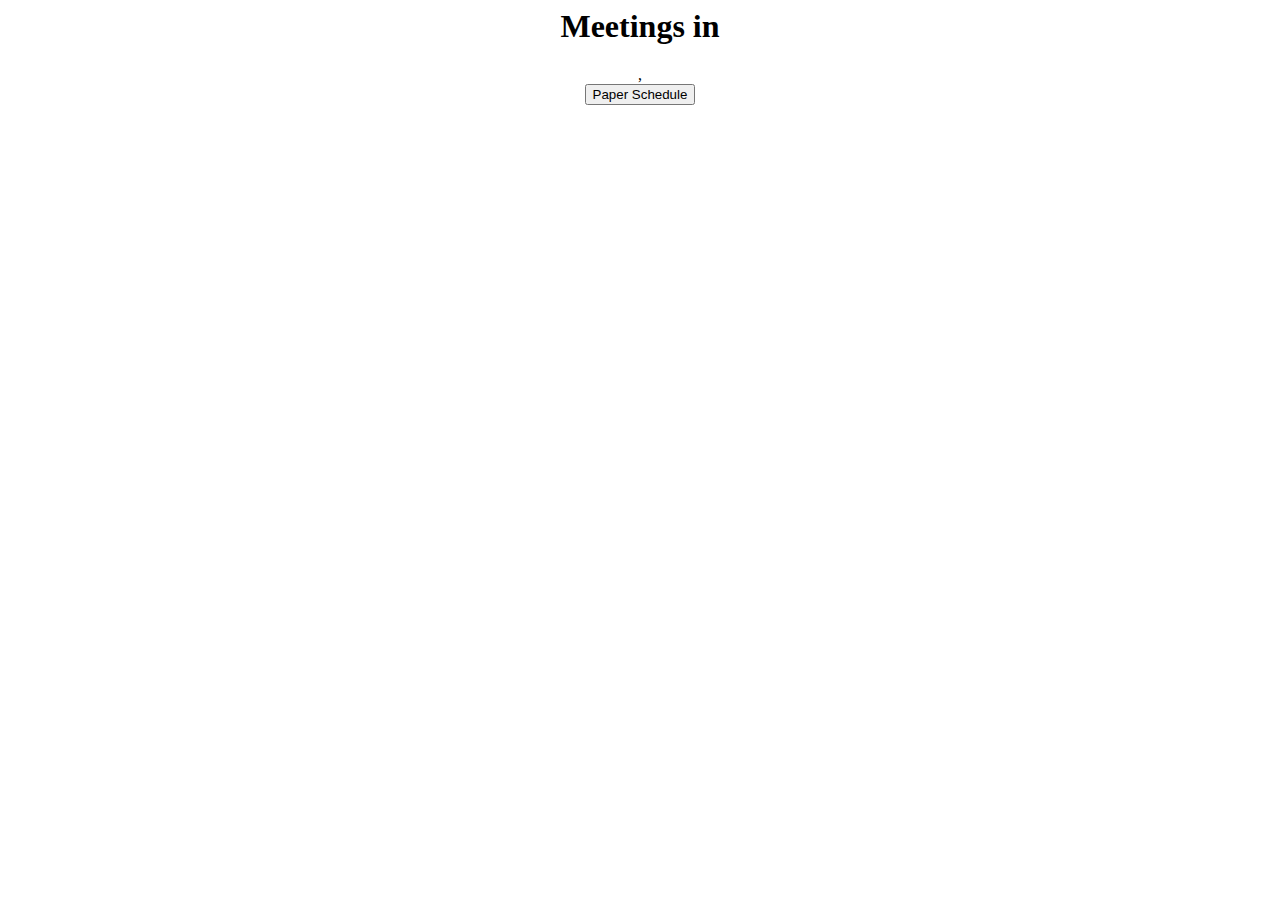
==== meetings.html @ 69605b0c "adding bread link" ====
<html>
<body>
<link href='https://fonts.googleapis.com/css?family=Droid+Sans' rel='stylesheet' type='text/css'>
<link rel="stylesheet" type="text/css" href="croutonjs/crouton.min.css" />
<link href="map.css" rel="stylesheet" type="text/css" />
<div style="text-align: center">
    <div style="display: block">
        <h1>Meetings in <span id="province-title"></span></h1>
    </div>
    <div style="display: block">
        <span id="meeting-count"></span>, <span id="group-count"></span>
    </div>
    <div style="display: block">
        <button id="paper_schedule">Paper Schedule</button>
    </div>
    <div style="display: inline-block">            
        <div class="lds-css ng-scope"><div class="lds-ellipsis"><div><div></div></div><div><div></div></div><div><div></div></div><div><div></div></div><div><div></div></div></div></div>
    </div>  
</div>
<div id="bmlt-tabs"></div>
</body>
<script src="croutonjs/crouton.min.js"></script>
<script type="text/javascript">
    function getUrlParameter(name) {
        name = name.replace(/[\[]/, '\\[').replace(/[\]]/, '\\]');
        var regex = new RegExp('[\\?&]' + name + '=([^&#]*)');
        var results = regex.exec(location.search);
        return results === null ? '' : decodeURIComponent(results[1].replace(/\+/g, ' '));
    }

    var crouton = new Crouton({
        "root_server": "https://tomato.bmltenabled.org/main_server/",
        "show_map": true,
        "google_api_key": "AIzaSyBZLdfzGAie2IjuZl5laYZMjaEtuFnmd-o",
        "template_path": "croutonjs/templates",
        "has_areas": true,
        "custom_query": "&meeting_key=location_province&meeting_key_value=" + getUrlParameter('province'),
        "language": getUrlParameter('language') === "" ? "en-US" : getUrlParameter('language'),
        "theme": "lucy",
        "on_complete": function() {
            jQuery(".lds-css").hide();
        }
    });
    document.getElementById("province-title").innerText = getUrlParameter('province_name');
    crouton.render();
    crouton.meetingCount(function(res) {
        document.getElementById("meeting-count").innerHTML = "Meetings: " + res;
    });
    crouton.groupCount(function(res) {
        document.getElementById("group-count").innerHTML = "Groups: " + res;
    });
    jQuery("#paper_schedule").click(function() {
        location.href='https://archsearch.org/?current-meeting-list=1&querystring_custom_1=' + getUrlParameter('province_name').toUpperCase() + '&custom_query=%26meeting_key%3Dlocation_province%26meeting_key_value%3D' + getUrlParameter('province');
    });
</script>
</html>
---- croutonjs/crouton.min.css ----
.select2-container{box-sizing:border-box;display:inline-block;margin:0;position:relative;vertical-align:middle}.select2-container .select2-selection--single{box-sizing:border-box;cursor:pointer;display:block;height:28px;user-select:none;-webkit-user-select:none}.select2-container .select2-selection--single .select2-selection__rendered{display:block;padding-left:8px;padding-right:20px;overflow:hidden;text-overflow:ellipsis;white-space:nowrap}.select2-container[dir=rtl] .select2-selection--single .select2-selection__rendered{padding-right:8px;padding-left:20px}.select2-container .select2-selection--multiple{box-sizing:border-box;cursor:pointer;display:block;min-height:32px;user-select:none;-webkit-user-select:none}.select2-container .select2-selection--multiple .select2-selection__rendered{display:inline-block;overflow:hidden;padding-left:8px;text-overflow:ellipsis;white-space:nowrap}.select2-container .select2-search--inline{float:left}.select2-container .select2-search--inline .select2-search__field{box-sizing:border-box;border:none;font-size:100%;margin-top:5px}.select2-container .select2-search--inline .select2-search__field::-webkit-search-cancel-button{-webkit-appearance:none}.select2-dropdown{background-color:#fff;border:1px solid #aaa;border-radius:4px;box-sizing:border-box;display:block;position:absolute;left:-100000px;width:100%;z-index:1051}.select2-results{display:block}.select2-results__options{list-style:none;margin:0;padding:0}.select2-results__option{padding:6px;user-select:none;-webkit-user-select:none}.select2-results__option[aria-selected]{cursor:pointer}.select2-container--open .select2-dropdown{left:0}.select2-container--open .select2-dropdown--above{border-bottom:none;border-bottom-left-radius:0;border-bottom-right-radius:0}.select2-container--open .select2-dropdown--below{border-top:none;border-top-left-radius:0;border-top-right-radius:0}.select2-search--dropdown{display:block;padding:4px}.select2-search--dropdown .select2-search__field{padding:4px;width:100%;box-sizing:border-box}.select2-search--dropdown .select2-search__field::-webkit-search-cancel-button{-webkit-appearance:none}.select2-search--dropdown.select2-search--hide{display:none}.select2-close-mask{border:0;margin:0;padding:0;display:block;position:fixed;left:0;top:0;min-height:100%;min-width:100%;height:auto;width:auto;opacity:0;z-index:99;background-color:#fff}.select2-hidden-accessible{border:0;clip:rect(0 0 0 0);height:1px;margin:-1px;overflow:hidden;padding:0;position:absolute;width:1px}.select2-container--default .select2-selection--single{background-color:#fff;border:1px solid #aaa;border-radius:4px}.select2-container--default .select2-selection--single .select2-selection__rendered{color:#444;line-height:28px}.select2-container--default .select2-selection--single .select2-selection__clear{cursor:pointer;float:right;font-weight:700}.select2-container--default .select2-selection--single .select2-selection__placeholder{color:#999}.select2-container--default .select2-selection--single .select2-selection__arrow{height:26px;position:absolute;top:1px;right:1px;width:20px}.select2-container--default .select2-selection--single .select2-selection__arrow b{border-color:#888 transparent transparent transparent;border-style:solid;border-width:5px 4px 0 4px;height:0;left:50%;margin-left:-4px;margin-top:-2px;position:absolute;top:50%;width:0}.select2-container--default[dir=rtl] .select2-selection--single .select2-selection__clear{float:left}.select2-container--default[dir=rtl] .select2-selection--single .select2-selection__arrow{left:1px;right:auto}.select2-container--default.select2-container--disabled .select2-selection--single{background-color:#eee;cursor:default}.select2-container--default.select2-container--disabled .select2-selection--single .select2-selection__clear{display:none}.select2-container--default.select2-container--open .select2-selection--single .select2-selection__arrow b{border-color:transparent transparent #888 transparent;border-width:0 4px 5px 4px}.select2-container--default .select2-selection--multiple{background-color:#fff;border:1px solid #aaa;border-radius:4px;cursor:text}.select2-container--default .select2-selection--multiple .select2-selection__rendered{box-sizing:border-box;list-style:none;margin:0;padding:0 5px;width:100%}.select2-container--default .select2-selection--multiple .select2-selection__placeholder{color:#999;margin-top:5px;float:left}.select2-container--default .select2-selection--multiple .select2-selection__clear{cursor:pointer;float:right;font-weight:700;margin-top:5px;margin-right:10px}.select2-container--default .select2-selection--multiple .select2-selection__choice{background-color:#e4e4e4;border:1px solid #aaa;border-radius:4px;cursor:default;float:left;margin-right:5px;margin-top:5px;padding:0 5px}.select2-container--default .select2-selection--multiple .select2-selection__choice__remove{color:#999;cursor:pointer;display:inline-block;font-weight:700;margin-right:2px}.select2-container--default .select2-selection--multiple .select2-selection__choice__remove:hover{color:#333}.select2-container--default[dir=rtl] .select2-selection--multiple .select2-selection__choice,.select2-container--default[dir=rtl] .select2-selection--multiple .select2-selection__placeholder{float:right}.select2-container--default[dir=rtl] .select2-selection--multiple .select2-selection__choice{margin-left:5px;margin-right:auto}.select2-container--default[dir=rtl] .select2-selection--multiple .select2-selection__choice__remove{margin-left:2px;margin-right:auto}.select2-container--default.select2-container--focus .select2-selection--multiple{border:solid #000 1px;outline:0}.select2-container--default.select2-container--disabled .select2-selection--multiple{background-color:#eee;cursor:default}.select2-container--default.select2-container--disabled .select2-selection__choice__remove{display:none}.select2-container--default.select2-container--open.select2-container--above .select2-selection--multiple,.select2-container--default.select2-container--open.select2-container--above .select2-selection--single{border-top-left-radius:0;border-top-right-radius:0}.select2-container--default.select2-container--open.select2-container--below .select2-selection--multiple,.select2-container--default.select2-container--open.select2-container--below .select2-selection--single{border-bottom-left-radius:0;border-bottom-right-radius:0}.select2-container--default .select2-search--dropdown .select2-search__field{border:1px solid #aaa}.select2-container--default .select2-search--inline .select2-search__field{background:0 0;border:none;outline:0}.select2-container--default .select2-results>.select2-results__options{max-height:200px;overflow-y:auto}.select2-container--default .select2-results__option[role=group]{padding:0}.select2-container--default .select2-results__option[aria-disabled=true]{color:#999}.select2-container--default .select2-results__option[aria-selected=true]{background-color:#ddd}.select2-container--default .select2-results__option .select2-results__option{padding-left:1em}.select2-container--default .select2-results__option .select2-results__option .select2-results__group{padding-left:0}.select2-container--default .select2-results__option .select2-results__option .select2-results__option{margin-left:-1em;padding-left:2em}.select2-container--default .select2-results__option .select2-results__option .select2-results__option .select2-results__option{margin-left:-2em;padding-left:3em}.select2-container--default .select2-results__option .select2-results__option .select2-results__option .select2-results__option .select2-results__option{margin-left:-3em;padding-left:4em}.select2-container--default .select2-results__option .select2-results__option .select2-results__option .select2-results__option .select2-results__option .select2-results__option{margin-left:-4em;padding-left:5em}.select2-container--default .select2-results__option .select2-results__option .select2-results__option .select2-results__option .select2-results__option .select2-results__option .select2-results__option{margin-left:-5em;padding-left:6em}.select2-container--default .select2-results__option--highlighted[aria-selected]{background-color:#5897fb;color:#fff}.select2-container--default .select2-results__group{cursor:default;display:block;padding:6px}.select2-container--classic .select2-selection--single{background-color:#f6f6f6;border:1px solid #aaa;border-radius:4px;outline:0;background-image:-webkit-linear-gradient(top,#fff 50%,#eee 100%);background-image:-o-linear-gradient(top,#fff 50%,#eee 100%);background-image:linear-gradient(to bottom,#fff 50%,#eee 100%);background-repeat:repeat-x}.select2-container--classic .select2-selection--single:focus{border:1px solid #5897fb}.select2-container--classic .select2-selection--single .select2-selection__rendered{color:#444;line-height:28px}.select2-container--classic .select2-selection--single .select2-selection__clear{cursor:pointer;float:right;font-weight:700;margin-right:10px}.select2-container--classic .select2-selection--single .select2-selection__placeholder{color:#999}.select2-container--classic .select2-selection--single .select2-selection__arrow{background-color:#ddd;border:none;border-left:1px solid #aaa;border-top-right-radius:4px;border-bottom-right-radius:4px;height:26px;position:absolute;top:1px;right:1px;width:20px;background-image:-webkit-linear-gradient(top,#eee 50%,#ccc 100%);background-image:-o-linear-gradient(top,#eee 50%,#ccc 100%);background-image:linear-gradient(to bottom,#eee 50%,#ccc 100%);background-repeat:repeat-x}.select2-container--classic .select2-selection--single .select2-selection__arrow b{border-color:#888 transparent transparent transparent;border-style:solid;border-width:5px 4px 0 4px;height:0;left:50%;margin-left:-4px;margin-top:-2px;position:absolute;top:50%;width:0}.select2-container--classic[dir=rtl] .select2-selection--single .select2-selection__clear{float:left}.select2-container--classic[dir=rtl] .select2-selection--single .select2-selection__arrow{border:none;border-right:1px solid #aaa;border-radius:0;border-top-left-radius:4px;border-bottom-left-radius:4px;left:1px;right:auto}.select2-container--classic.select2-container--open .select2-selection--single{border:1px solid #5897fb}.select2-container--classic.select2-container--open .select2-selection--single .select2-selection__arrow{background:0 0;border:none}.select2-container--classic.select2-container--open .select2-selection--single .select2-selection__arrow b{border-color:transparent transparent #888 transparent;border-width:0 4px 5px 4px}.select2-container--classic.select2-container--open.select2-container--above .select2-selection--single{border-top:none;border-top-left-radius:0;border-top-right-radius:0;background-image:-webkit-linear-gradient(top,#fff 0,#eee 50%);background-image:-o-linear-gradient(top,#fff 0,#eee 50%);background-image:linear-gradient(to bottom,#fff 0,#eee 50%);background-repeat:repeat-x}.select2-container--classic.select2-container--open.select2-container--below .select2-selection--single{border-bottom:none;border-bottom-left-radius:0;border-bottom-right-radius:0;background-image:-webkit-linear-gradient(top,#eee 50%,#fff 100%);background-image:-o-linear-gradient(top,#eee 50%,#fff 100%);background-image:linear-gradient(to bottom,#eee 50%,#fff 100%);background-repeat:repeat-x}.select2-container--classic .select2-selection--multiple{background-color:#fff;border:1px solid #aaa;border-radius:4px;cursor:text;outline:0}.select2-container--classic .select2-selection--multiple:focus{border:1px solid #5897fb}.select2-container--classic .select2-selection--multiple .select2-selection__rendered{list-style:none;margin:0;padding:0 5px}.select2-container--classic .select2-selection--multiple .select2-selection__clear{display:none}.select2-container--classic .select2-selection--multiple .select2-selection__choice{background-color:#e4e4e4;border:1px solid #aaa;border-radius:4px;cursor:default;float:left;margin-right:5px;margin-top:5px;padding:0 5px}.select2-container--classic .select2-selection--multiple .select2-selection__choice__remove{color:#888;cursor:pointer;display:inline-block;font-weight:700;margin-right:2px}.select2-container--classic .select2-selection--multiple .select2-selection__choice__remove:hover{color:#555}.select2-container--classic[dir=rtl] .select2-selection--multiple .select2-selection__choice{float:right}.select2-container--classic[dir=rtl] .select2-selection--multiple .select2-selection__choice{margin-left:5px;margin-right:auto}.select2-container--classic[dir=rtl] .select2-selection--multiple .select2-selection__choice__remove{margin-left:2px;margin-right:auto}.select2-container--classic.select2-container--open .select2-selection--multiple{border:1px solid #5897fb}.select2-container--classic.select2-container--open.select2-container--above .select2-selection--multiple{border-top:none;border-top-left-radius:0;border-top-right-radius:0}.select2-container--classic.select2-container--open.select2-container--below .select2-selection--multiple{border-bottom:none;border-bottom-left-radius:0;border-bottom-right-radius:0}.select2-container--classic .select2-search--dropdown .select2-search__field{border:1px solid #aaa;outline:0}.select2-container--classic .select2-search--inline .select2-search__field{outline:0}.select2-container--classic .select2-dropdown{background-color:#fff;border:1px solid transparent}.select2-container--classic .select2-dropdown--above{border-bottom:none}.select2-container--classic .select2-dropdown--below{border-top:none}.select2-container--classic .select2-results>.select2-results__options{max-height:200px;overflow-y:auto}.select2-container--classic .select2-results__option[role=group]{padding:0}.select2-container--classic .select2-results__option[aria-disabled=true]{color:grey}.select2-container--classic .select2-results__option--highlighted[aria-selected]{background-color:#3875d7;color:#fff}.select2-container--classic .select2-results__group{cursor:default;display:block;padding:6px}.select2-container--classic.select2-container--open .select2-dropdown{border-color:#5897fb}.bootstrap-bmlt{/*! 
 * Bootstrap v3.3.5 (http://getbootstrap.com)
 * Copyright 2011-2015 Twitter, Inc.
 * Licensed under MIT (https://github.com/twbs/bootstrap/blob/master/LICENSE)
 *//*!
 * Generated using the Bootstrap Customizer (http://getbootstrap.com/customize/?id=edd6285e54d5a7153208)
 * Config saved to config.json and https://gist.github.com/edd6285e54d5a7153208
 *//*!
 * Bootstrap v3.3.5 (http://getbootstrap.com)
 * Copyright 2011-2015 Twitter, Inc.
 * Licensed under MIT (https://github.com/twbs/bootstrap/blob/master/LICENSE)
 *//*! normalize.css v3.0.3 | MIT License | github.com/necolas/normalize.css */}.bootstrap-bmlt html{font-family:sans-serif;-ms-text-size-adjust:100%;-webkit-text-size-adjust:100%}.bootstrap-bmlt body{margin:0}.bootstrap-bmlt article,.bootstrap-bmlt aside,.bootstrap-bmlt details,.bootstrap-bmlt figcaption,.bootstrap-bmlt figure,.bootstrap-bmlt footer,.bootstrap-bmlt header,.bootstrap-bmlt hgroup,.bootstrap-bmlt main,.bootstrap-bmlt menu,.bootstrap-bmlt nav,.bootstrap-bmlt section,.bootstrap-bmlt summary{display:block}.bootstrap-bmlt audio,.bootstrap-bmlt canvas,.bootstrap-bmlt progress,.bootstrap-bmlt video{display:inline-block;vertical-align:baseline}.bootstrap-bmlt audio:not([controls]){display:none;height:0}.bootstrap-bmlt [hidden],.bootstrap-bmlt template{display:none}.bootstrap-bmlt a{background-color:transparent}.bootstrap-bmlt a:active,.bootstrap-bmlt a:hover{outline:0}.bootstrap-bmlt abbr[title]{border-bottom:1px dotted}.bootstrap-bmlt b,.bootstrap-bmlt strong{font-weight:700}.bootstrap-bmlt dfn{font-style:italic}.bootstrap-bmlt h1{font-size:2em;margin:.67em 0}.bootstrap-bmlt mark{background:#ff0;color:#000}.bootstrap-bmlt small{font-size:80%}.bootstrap-bmlt sub,.bootstrap-bmlt sup{font-size:75%;line-height:0;position:relative;vertical-align:baseline}.bootstrap-bmlt sup{top:-.5em}.bootstrap-bmlt sub{bottom:-.25em}.bootstrap-bmlt img{border:0}.bootstrap-bmlt svg:not(:root){overflow:hidden}.bootstrap-bmlt hr{-webkit-box-sizing:content-box;-moz-box-sizing:content-box;box-sizing:content-box;height:0}.bootstrap-bmlt pre{overflow:auto}.bootstrap-bmlt code,.bootstrap-bmlt kbd,.bootstrap-bmlt pre,.bootstrap-bmlt samp{font-family:monospace,monospace;font-size:1em}.bootstrap-bmlt button,.bootstrap-bmlt input,.bootstrap-bmlt optgroup,.bootstrap-bmlt select,.bootstrap-bmlt textarea{color:inherit;font:inherit;margin:0}.bootstrap-bmlt button{overflow:visible}.bootstrap-bmlt button,.bootstrap-bmlt select{text-transform:none}.bootstrap-bmlt button,.bootstrap-bmlt html input[type=button],.bootstrap-bmlt input[type=reset],.bootstrap-bmlt input[type=submit]{-webkit-appearance:button;cursor:pointer}.bootstrap-bmlt button[disabled],.bootstrap-bmlt html input[disabled]{cursor:default}.bootstrap-bmlt button::-moz-focus-inner,.bootstrap-bmlt input::-moz-focus-inner{border:0;padding:0}.bootstrap-bmlt input[type=checkbox],.bootstrap-bmlt input[type=radio]{-webkit-box-sizing:border-box;-moz-box-sizing:border-box;box-sizing:border-box;padding:0}.bootstrap-bmlt input[type=number]::-webkit-inner-spin-button,.bootstrap-bmlt input[type=number]::-webkit-outer-spin-button{height:auto}.bootstrap-bmlt input[type=search]{-webkit-appearance:textfield;-webkit-box-sizing:content-box;-moz-box-sizing:content-box;box-sizing:content-box}.bootstrap-bmlt input[type=search]::-webkit-search-cancel-button,.bootstrap-bmlt input[type=search]::-webkit-search-decoration{-webkit-appearance:none}.bootstrap-bmlt fieldset{border:1px solid silver;margin:0 2px;padding:.35em .625em .75em}.bootstrap-bmlt legend{border:0;padding:0}.bootstrap-bmlt textarea{overflow:auto}.bootstrap-bmlt optgroup{font-weight:700}.bootstrap-bmlt table{border-collapse:collapse;border-spacing:0}.bootstrap-bmlt td,.bootstrap-bmlt th{padding:0}@font-face{font-family:'Glyphicons Halflings';src:url(fonts/glyphicons-halflings-regular.eot);src:url(fonts/glyphicons-halflings-regular.eot?#iefix) format('embedded-opentype'),url(fonts/glyphicons-halflings-regular.woff2) format('woff2'),url(fonts/glyphicons-halflings-regular.woff) format('woff'),url(fonts/glyphicons-halflings-regular.ttf) format('truetype'),url(fonts/glyphicons-halflings-regular.svg#glyphicons_halflingsregular) format('svg')}.bootstrap-bmlt .glyphicon{position:relative;top:1px;display:inline-block;font-family:'Glyphicons Halflings';font-style:normal;font-weight:400;line-height:1;-webkit-font-smoothing:antialiased;-moz-osx-font-smoothing:grayscale}.bootstrap-bmlt .glyphicon-asterisk:before{content:"\2a"}.bootstrap-bmlt .glyphicon-plus:before{content:"\2b"}.bootstrap-bmlt .glyphicon-eur:before,.bootstrap-bmlt .glyphicon-euro:before{content:"\20ac"}.bootstrap-bmlt .glyphicon-minus:before{content:"\2212"}.bootstrap-bmlt .glyphicon-cloud:before{content:"\2601"}.bootstrap-bmlt .glyphicon-envelope:before{content:"\2709"}.bootstrap-bmlt .glyphicon-pencil:before{content:"\270f"}.bootstrap-bmlt .glyphicon-glass:before{content:"\e001"}.bootstrap-bmlt .glyphicon-music:before{content:"\e002"}.bootstrap-bmlt .glyphicon-search:before{content:"\e003"}.bootstrap-bmlt .glyphicon-heart:before{content:"\e005"}.bootstrap-bmlt .glyphicon-star:before{content:"\e006"}.bootstrap-bmlt .glyphicon-star-empty:before{content:"\e007"}.bootstrap-bmlt .glyphicon-user:before{content:"\e008"}.bootstrap-bmlt .glyphicon-film:before{content:"\e009"}.bootstrap-bmlt .glyphicon-th-large:before{content:"\e010"}.bootstrap-bmlt .glyphicon-th:before{content:"\e011"}.bootstrap-bmlt .glyphicon-th-list:before{content:"\e012"}.bootstrap-bmlt .glyphicon-ok:before{content:"\e013"}.bootstrap-bmlt .glyphicon-remove:before{content:"\e014"}.bootstrap-bmlt .glyphicon-zoom-in:before{content:"\e015"}.bootstrap-bmlt .glyphicon-zoom-out:before{content:"\e016"}.bootstrap-bmlt .glyphicon-off:before{content:"\e017"}.bootstrap-bmlt .glyphicon-signal:before{content:"\e018"}.bootstrap-bmlt .glyphicon-cog:before{content:"\e019"}.bootstrap-bmlt .glyphicon-trash:before{content:"\e020"}.bootstrap-bmlt .glyphicon-home:before{content:"\e021"}.bootstrap-bmlt .glyphicon-file:before{content:"\e022"}.bootstrap-bmlt .glyphicon-time:before{content:"\e023"}.bootstrap-bmlt .glyphicon-road:before{content:"\e024"}.bootstrap-bmlt .glyphicon-download-alt:before{content:"\e025"}.bootstrap-bmlt .glyphicon-download:before{content:"\e026"}.bootstrap-bmlt .glyphicon-upload:before{content:"\e027"}.bootstrap-bmlt .glyphicon-inbox:before{content:"\e028"}.bootstrap-bmlt .glyphicon-play-circle:before{content:"\e029"}.bootstrap-bmlt .glyphicon-repeat:before{content:"\e030"}.bootstrap-bmlt .glyphicon-refresh:before{content:"\e031"}.bootstrap-bmlt .glyphicon-list-alt:before{content:"\e032"}.bootstrap-bmlt .glyphicon-lock:before{content:"\e033"}.bootstrap-bmlt .glyphicon-flag:before{content:"\e034"}.bootstrap-bmlt .glyphicon-headphones:before{content:"\e035"}.bootstrap-bmlt .glyphicon-volume-off:before{content:"\e036"}.bootstrap-bmlt .glyphicon-volume-down:before{content:"\e037"}.bootstrap-bmlt .glyphicon-volume-up:before{content:"\e038"}.bootstrap-bmlt .glyphicon-qrcode:before{content:"\e039"}.bootstrap-bmlt .glyphicon-barcode:before{content:"\e040"}.bootstrap-bmlt .glyphicon-tag:before{content:"\e041"}.bootstrap-bmlt .glyphicon-tags:before{content:"\e042"}.bootstrap-bmlt .glyphicon-book:before{content:"\e043"}.bootstrap-bmlt .glyphicon-bookmark:before{content:"\e044"}.bootstrap-bmlt .glyphicon-print:before{content:"\e045"}.bootstrap-bmlt .glyphicon-camera:before{content:"\e046"}.bootstrap-bmlt .glyphicon-font:before{content:"\e047"}.bootstrap-bmlt .glyphicon-bold:before{content:"\e048"}.bootstrap-bmlt .glyphicon-italic:before{content:"\e049"}.bootstrap-bmlt .glyphicon-text-height:before{content:"\e050"}.bootstrap-bmlt .glyphicon-text-width:before{content:"\e051"}.bootstrap-bmlt .glyphicon-align-left:before{content:"\e052"}.bootstrap-bmlt .glyphicon-align-center:before{content:"\e053"}.bootstrap-bmlt .glyphicon-align-right:before{content:"\e054"}.bootstrap-bmlt .glyphicon-align-justify:before{content:"\e055"}.bootstrap-bmlt .glyphicon-list:before{content:"\e056"}.bootstrap-bmlt .glyphicon-indent-left:before{content:"\e057"}.bootstrap-bmlt .glyphicon-indent-right:before{content:"\e058"}.bootstrap-bmlt .glyphicon-facetime-video:before{content:"\e059"}.bootstrap-bmlt .glyphicon-picture:before{content:"\e060"}.bootstrap-bmlt .glyphicon-map-marker:before{content:"\e062"}.bootstrap-bmlt .glyphicon-adjust:before{content:"\e063"}.bootstrap-bmlt .glyphicon-tint:before{content:"\e064"}.bootstrap-bmlt .glyphicon-edit:before{content:"\e065"}.bootstrap-bmlt .glyphicon-share:before{content:"\e066"}.bootstrap-bmlt .glyphicon-check:before{content:"\e067"}.bootstrap-bmlt .glyphicon-move:before{content:"\e068"}.bootstrap-bmlt .glyphicon-step-backward:before{content:"\e069"}.bootstrap-bmlt .glyphicon-fast-backward:before{content:"\e070"}.bootstrap-bmlt .glyphicon-backward:before{content:"\e071"}.bootstrap-bmlt .glyphicon-play:before{content:"\e072"}.bootstrap-bmlt .glyphicon-pause:before{content:"\e073"}.bootstrap-bmlt .glyphicon-stop:before{content:"\e074"}.bootstrap-bmlt .glyphicon-forward:before{content:"\e075"}.bootstrap-bmlt .glyphicon-fast-forward:before{content:"\e076"}.bootstrap-bmlt .glyphicon-step-forward:before{content:"\e077"}.bootstrap-bmlt .glyphicon-eject:before{content:"\e078"}.bootstrap-bmlt .glyphicon-chevron-left:before{content:"\e079"}.bootstrap-bmlt .glyphicon-chevron-right:before{content:"\e080"}.bootstrap-bmlt .glyphicon-plus-sign:before{content:"\e081"}.bootstrap-bmlt .glyphicon-minus-sign:before{content:"\e082"}.bootstrap-bmlt .glyphicon-remove-sign:before{content:"\e083"}.bootstrap-bmlt .glyphicon-ok-sign:before{content:"\e084"}.bootstrap-bmlt .glyphicon-question-sign:before{content:"\e085"}.bootstrap-bmlt .glyphicon-info-sign:before{content:"\e086"}.bootstrap-bmlt .glyphicon-screenshot:before{content:"\e087"}.bootstrap-bmlt .glyphicon-remove-circle:before{content:"\e088"}.bootstrap-bmlt .glyphicon-ok-circle:before{content:"\e089"}.bootstrap-bmlt .glyphicon-ban-circle:before{content:"\e090"}.bootstrap-bmlt .glyphicon-arrow-left:before{content:"\e091"}.bootstrap-bmlt .glyphicon-arrow-right:before{content:"\e092"}.bootstrap-bmlt .glyphicon-arrow-up:before{content:"\e093"}.bootstrap-bmlt .glyphicon-arrow-down:before{content:"\e094"}.bootstrap-bmlt .glyphicon-share-alt:before{content:"\e095"}.bootstrap-bmlt .glyphicon-resize-full:before{content:"\e096"}.bootstrap-bmlt .glyphicon-resize-small:before{content:"\e097"}.bootstrap-bmlt .glyphicon-exclamation-sign:before{content:"\e101"}.bootstrap-bmlt .glyphicon-gift:before{content:"\e102"}.bootstrap-bmlt .glyphicon-leaf:before{content:"\e103"}.bootstrap-bmlt .glyphicon-fire:before{content:"\e104"}.bootstrap-bmlt .glyphicon-eye-open:before{content:"\e105"}.bootstrap-bmlt .glyphicon-eye-close:before{content:"\e106"}.bootstrap-bmlt .glyphicon-warning-sign:before{content:"\e107"}.bootstrap-bmlt .glyphicon-plane:before{content:"\e108"}.bootstrap-bmlt .glyphicon-calendar:before{content:"\e109"}.bootstrap-bmlt .glyphicon-random:before{content:"\e110"}.bootstrap-bmlt .glyphicon-comment:before{content:"\e111"}.bootstrap-bmlt .glyphicon-magnet:before{content:"\e112"}.bootstrap-bmlt .glyphicon-chevron-up:before{content:"\e113"}.bootstrap-bmlt .glyphicon-chevron-down:before{content:"\e114"}.bootstrap-bmlt .glyphicon-retweet:before{content:"\e115"}.bootstrap-bmlt .glyphicon-shopping-cart:before{content:"\e116"}.bootstrap-bmlt .glyphicon-folder-close:before{content:"\e117"}.bootstrap-bmlt .glyphicon-folder-open:before{content:"\e118"}.bootstrap-bmlt .glyphicon-resize-vertical:before{content:"\e119"}.bootstrap-bmlt .glyphicon-resize-horizontal:before{content:"\e120"}.bootstrap-bmlt .glyphicon-hdd:before{content:"\e121"}.bootstrap-bmlt .glyphicon-bullhorn:before{content:"\e122"}.bootstrap-bmlt .glyphicon-bell:before{content:"\e123"}.bootstrap-bmlt .glyphicon-certificate:before{content:"\e124"}.bootstrap-bmlt .glyphicon-thumbs-up:before{content:"\e125"}.bootstrap-bmlt .glyphicon-thumbs-down:before{content:"\e126"}.bootstrap-bmlt .glyphicon-hand-right:before{content:"\e127"}.bootstrap-bmlt .glyphicon-hand-left:before{content:"\e128"}.bootstrap-bmlt .glyphicon-hand-up:before{content:"\e129"}.bootstrap-bmlt .glyphicon-hand-down:before{content:"\e130"}.bootstrap-bmlt .glyphicon-circle-arrow-right:before{content:"\e131"}.bootstrap-bmlt .glyphicon-circle-arrow-left:before{content:"\e132"}.bootstrap-bmlt .glyphicon-circle-arrow-up:before{content:"\e133"}.bootstrap-bmlt .glyphicon-circle-arrow-down:before{content:"\e134"}.bootstrap-bmlt .glyphicon-globe:before{content:"\e135"}.bootstrap-bmlt .glyphicon-wrench:before{content:"\e136"}.bootstrap-bmlt .glyphicon-tasks:before{content:"\e137"}.bootstrap-bmlt .glyphicon-filter:before{content:"\e138"}.bootstrap-bmlt .glyphicon-briefcase:before{content:"\e139"}.bootstrap-bmlt .glyphicon-fullscreen:before{content:"\e140"}.bootstrap-bmlt .glyphicon-dashboard:before{content:"\e141"}.bootstrap-bmlt .glyphicon-paperclip:before{content:"\e142"}.bootstrap-bmlt .glyphicon-heart-empty:before{content:"\e143"}.bootstrap-bmlt .glyphicon-link:before{content:"\e144"}.bootstrap-bmlt .glyphicon-phone:before{content:"\e145"}.bootstrap-bmlt .glyphicon-pushpin:before{content:"\e146"}.bootstrap-bmlt .glyphicon-usd:before{content:"\e148"}.bootstrap-bmlt .glyphicon-gbp:before{content:"\e149"}.bootstrap-bmlt .glyphicon-sort:before{content:"\e150"}.bootstrap-bmlt .glyphicon-sort-by-alphabet:before{content:"\e151"}.bootstrap-bmlt .glyphicon-sort-by-alphabet-alt:before{content:"\e152"}.bootstrap-bmlt .glyphicon-sort-by-order:before{content:"\e153"}.bootstrap-bmlt .glyphicon-sort-by-order-alt:before{content:"\e154"}.bootstrap-bmlt .glyphicon-sort-by-attributes:before{content:"\e155"}.bootstrap-bmlt .glyphicon-sort-by-attributes-alt:before{content:"\e156"}.bootstrap-bmlt .glyphicon-unchecked:before{content:"\e157"}.bootstrap-bmlt .glyphicon-expand:before{content:"\e158"}.bootstrap-bmlt .glyphicon-collapse-down:before{content:"\e159"}.bootstrap-bmlt .glyphicon-collapse-up:before{content:"\e160"}.bootstrap-bmlt .glyphicon-log-in:before{content:"\e161"}.bootstrap-bmlt .glyphicon-flash:before{content:"\e162"}.bootstrap-bmlt .glyphicon-log-out:before{content:"\e163"}.bootstrap-bmlt .glyphicon-new-window:before{content:"\e164"}.bootstrap-bmlt .glyphicon-record:before{content:"\e165"}.bootstrap-bmlt .glyphicon-save:before{content:"\e166"}.bootstrap-bmlt .glyphicon-open:before{content:"\e167"}.bootstrap-bmlt .glyphicon-saved:before{content:"\e168"}.bootstrap-bmlt .glyphicon-import:before{content:"\e169"}.bootstrap-bmlt .glyphicon-export:before{content:"\e170"}.bootstrap-bmlt .glyphicon-send:before{content:"\e171"}.bootstrap-bmlt .glyphicon-floppy-disk:before{content:"\e172"}.bootstrap-bmlt .glyphicon-floppy-saved:before{content:"\e173"}.bootstrap-bmlt .glyphicon-floppy-remove:before{content:"\e174"}.bootstrap-bmlt .glyphicon-floppy-save:before{content:"\e175"}.bootstrap-bmlt .glyphicon-floppy-open:before{content:"\e176"}.bootstrap-bmlt .glyphicon-credit-card:before{content:"\e177"}.bootstrap-bmlt .glyphicon-transfer:before{content:"\e178"}.bootstrap-bmlt .glyphicon-cutlery:before{content:"\e179"}.bootstrap-bmlt .glyphicon-header:before{content:"\e180"}.bootstrap-bmlt .glyphicon-compressed:before{content:"\e181"}.bootstrap-bmlt .glyphicon-earphone:before{content:"\e182"}.bootstrap-bmlt .glyphicon-phone-alt:before{content:"\e183"}.bootstrap-bmlt .glyphicon-tower:before{content:"\e184"}.bootstrap-bmlt .glyphicon-stats:before{content:"\e185"}.bootstrap-bmlt .glyphicon-sd-video:before{content:"\e186"}.bootstrap-bmlt .glyphicon-hd-video:before{content:"\e187"}.bootstrap-bmlt .glyphicon-subtitles:before{content:"\e188"}.bootstrap-bmlt .glyphicon-sound-stereo:before{content:"\e189"}.bootstrap-bmlt .glyphicon-sound-dolby:before{content:"\e190"}.bootstrap-bmlt .glyphicon-sound-5-1:before{content:"\e191"}.bootstrap-bmlt .glyphicon-sound-6-1:before{content:"\e192"}.bootstrap-bmlt .glyphicon-sound-7-1:before{content:"\e193"}.bootstrap-bmlt .glyphicon-copyright-mark:before{content:"\e194"}.bootstrap-bmlt .glyphicon-registration-mark:before{content:"\e195"}.bootstrap-bmlt .glyphicon-cloud-download:before{content:"\e197"}.bootstrap-bmlt .glyphicon-cloud-upload:before{content:"\e198"}.bootstrap-bmlt .glyphicon-tree-conifer:before{content:"\e199"}.bootstrap-bmlt .glyphicon-tree-deciduous:before{content:"\e200"}.bootstrap-bmlt .glyphicon-cd:before{content:"\e201"}.bootstrap-bmlt .glyphicon-save-file:before{content:"\e202"}.bootstrap-bmlt .glyphicon-open-file:before{content:"\e203"}.bootstrap-bmlt .glyphicon-level-up:before{content:"\e204"}.bootstrap-bmlt .glyphicon-copy:before{content:"\e205"}.bootstrap-bmlt .glyphicon-paste:before{content:"\e206"}.bootstrap-bmlt .glyphicon-alert:before{content:"\e209"}.bootstrap-bmlt .glyphicon-equalizer:before{content:"\e210"}.bootstrap-bmlt .glyphicon-king:before{content:"\e211"}.bootstrap-bmlt .glyphicon-queen:before{content:"\e212"}.bootstrap-bmlt .glyphicon-pawn:before{content:"\e213"}.bootstrap-bmlt .glyphicon-bishop:before{content:"\e214"}.bootstrap-bmlt .glyphicon-knight:before{content:"\e215"}.bootstrap-bmlt .glyphicon-baby-formula:before{content:"\e216"}.bootstrap-bmlt .glyphicon-tent:before{content:"\26fa"}.bootstrap-bmlt .glyphicon-blackboard:before{content:"\e218"}.bootstrap-bmlt .glyphicon-bed:before{content:"\e219"}.bootstrap-bmlt .glyphicon-apple:before{content:"\f8ff"}.bootstrap-bmlt .glyphicon-erase:before{content:"\e221"}.bootstrap-bmlt .glyphicon-hourglass:before{content:"\231b"}.bootstrap-bmlt .glyphicon-lamp:before{content:"\e223"}.bootstrap-bmlt .glyphicon-duplicate:before{content:"\e224"}.bootstrap-bmlt .glyphicon-piggy-bank:before{content:"\e225"}.bootstrap-bmlt .glyphicon-scissors:before{content:"\e226"}.bootstrap-bmlt .glyphicon-bitcoin:before,.bootstrap-bmlt .glyphicon-btc:before,.bootstrap-bmlt .glyphicon-xbt:before{content:"\e227"}.bootstrap-bmlt .glyphicon-jpy:before,.bootstrap-bmlt .glyphicon-yen:before{content:"\00a5"}.bootstrap-bmlt .glyphicon-rub:before,.bootstrap-bmlt .glyphicon-ruble:before{content:"\20bd"}.bootstrap-bmlt .glyphicon-scale:before{content:"\e230"}.bootstrap-bmlt .glyphicon-ice-lolly:before{content:"\e231"}.bootstrap-bmlt .glyphicon-ice-lolly-tasted:before{content:"\e232"}.bootstrap-bmlt .glyphicon-education:before{content:"\e233"}.bootstrap-bmlt .glyphicon-option-horizontal:before{content:"\e234"}.bootstrap-bmlt .glyphicon-option-vertical:before{content:"\e235"}.bootstrap-bmlt .glyphicon-menu-hamburger:before{content:"\e236"}.bootstrap-bmlt .glyphicon-modal-window:before{content:"\e237"}.bootstrap-bmlt .glyphicon-oil:before{content:"\e238"}.bootstrap-bmlt .glyphicon-grain:before{content:"\e239"}.bootstrap-bmlt .glyphicon-sunglasses:before{content:"\e240"}.bootstrap-bmlt .glyphicon-text-size:before{content:"\e241"}.bootstrap-bmlt .glyphicon-text-color:before{content:"\e242"}.bootstrap-bmlt .glyphicon-text-background:before{content:"\e243"}.bootstrap-bmlt .glyphicon-object-align-top:before{content:"\e244"}.bootstrap-bmlt .glyphicon-object-align-bottom:before{content:"\e245"}.bootstrap-bmlt .glyphicon-object-align-horizontal:before{content:"\e246"}.bootstrap-bmlt .glyphicon-object-align-left:before{content:"\e247"}.bootstrap-bmlt .glyphicon-object-align-vertical:before{content:"\e248"}.bootstrap-bmlt .glyphicon-object-align-right:before{content:"\e249"}.bootstrap-bmlt .glyphicon-triangle-right:before{content:"\e250"}.bootstrap-bmlt .glyphicon-triangle-left:before{content:"\e251"}.bootstrap-bmlt .glyphicon-triangle-bottom:before{content:"\e252"}.bootstrap-bmlt .glyphicon-triangle-top:before{content:"\e253"}.bootstrap-bmlt .glyphicon-console:before{content:"\e254"}.bootstrap-bmlt .glyphicon-superscript:before{content:"\e255"}.bootstrap-bmlt .glyphicon-subscript:before{content:"\e256"}.bootstrap-bmlt .glyphicon-menu-left:before{content:"\e257"}.bootstrap-bmlt .glyphicon-menu-right:before{content:"\e258"}.bootstrap-bmlt .glyphicon-menu-down:before{content:"\e259"}.bootstrap-bmlt .glyphicon-menu-up:before{content:"\e260"}.bootstrap-bmlt *,.bootstrap-bmlt :after,.bootstrap-bmlt :before{-webkit-box-sizing:border-box;-moz-box-sizing:border-box;box-sizing:border-box}.bootstrap-bmlt html{font-size:10px;-webkit-tap-highlight-color:transparent}.bootstrap-bmlt body{font-family:"Helvetica Neue",Helvetica,Arial,sans-serif;font-size:14px;line-height:1.42857143;color:#333;background-color:#fff}.bootstrap-bmlt button,.bootstrap-bmlt input,.bootstrap-bmlt select,.bootstrap-bmlt textarea{font-family:inherit;font-size:inherit;line-height:inherit}.bootstrap-bmlt a{color:#337ab7;text-decoration:none}.bootstrap-bmlt a:focus,.bootstrap-bmlt a:hover{color:#23527c;text-decoration:underline}.bootstrap-bmlt a:focus{outline:dotted thin;outline:-webkit-focus-ring-color auto 5px;outline-offset:-2px}.bootstrap-bmlt figure{margin:0}.bootstrap-bmlt img{vertical-align:middle}.bootstrap-bmlt .img-responsive{display:block;max-width:100%;height:auto}.bootstrap-bmlt .img-rounded{border-radius:6px}.bootstrap-bmlt .img-thumbnail{padding:4px;line-height:1.42857143;background-color:#fff;border:1px solid #ddd;border-radius:4px;-webkit-transition:all .2s ease-in-out;-o-transition:all .2s ease-in-out;transition:all .2s ease-in-out;display:inline-block;max-width:100%;height:auto}.bootstrap-bmlt .img-circle{border-radius:50%}.bootstrap-bmlt hr{margin-top:20px;margin-bottom:20px;border:0;border-top:1px solid #eee}.bootstrap-bmlt .sr-only{position:absolute;width:1px;height:1px;margin:-1px;padding:0;overflow:hidden;clip:rect(0,0,0,0);border:0}.bootstrap-bmlt .sr-only-focusable:active,.bootstrap-bmlt .sr-only-focusable:focus{position:static;width:auto;height:auto;margin:0;overflow:visible;clip:auto}.bootstrap-bmlt [role=button]{cursor:pointer}.bootstrap-bmlt table{background-color:transparent}.bootstrap-bmlt caption{padding-top:8px;padding-bottom:8px;color:#777;text-align:left}.bootstrap-bmlt th{text-align:left}.bootstrap-bmlt .table{width:100%;max-width:100%;margin-bottom:20px}.bootstrap-bmlt .table>tbody>tr>td,.bootstrap-bmlt .table>tbody>tr>th,.bootstrap-bmlt .table>tfoot>tr>td,.bootstrap-bmlt .table>tfoot>tr>th,.bootstrap-bmlt .table>thead>tr>td,.bootstrap-bmlt .table>thead>tr>th{padding:8px;line-height:1.42857143;vertical-align:top;border-top:1px solid #ddd}.bootstrap-bmlt .table>thead>tr>th{vertical-align:bottom;border-bottom:2px solid #ddd}.bootstrap-bmlt .table>caption+thead>tr:first-child>td,.bootstrap-bmlt .table>caption+thead>tr:first-child>th,.bootstrap-bmlt .table>colgroup+thead>tr:first-child>td,.bootstrap-bmlt .table>colgroup+thead>tr:first-child>th,.bootstrap-bmlt .table>thead:first-child>tr:first-child>td,.bootstrap-bmlt .table>thead:first-child>tr:first-child>th{border-top:0}.bootstrap-bmlt .table>tbody+tbody{border-top:2px solid #ddd}.bootstrap-bmlt .table .table{background-color:#fff}.bootstrap-bmlt .table-condensed>tbody>tr>td,.bootstrap-bmlt .table-condensed>tbody>tr>th,.bootstrap-bmlt .table-condensed>tfoot>tr>td,.bootstrap-bmlt .table-condensed>tfoot>tr>th,.bootstrap-bmlt .table-condensed>thead>tr>td,.bootstrap-bmlt .table-condensed>thead>tr>th{padding:5px}.bootstrap-bmlt .table-bordered,.bootstrap-bmlt .table-bordered>tbody>tr>td,.bootstrap-bmlt .table-bordered>tbody>tr>th,.bootstrap-bmlt .table-bordered>tfoot>tr>td,.bootstrap-bmlt .table-bordered>tfoot>tr>th,.bootstrap-bmlt .table-bordered>thead>tr>td,.bootstrap-bmlt .table-bordered>thead>tr>th{border:1px solid #ddd}.bootstrap-bmlt .table-bordered>thead>tr>td,.bootstrap-bmlt .table-bordered>thead>tr>th{border-bottom-width:2px}.bootstrap-bmlt .table-striped>tbody>tr:nth-of-type(odd){background-color:#f9f9f9}.bootstrap-bmlt .table-hover>tbody>tr:hover{background-color:#f5f5f5}.bootstrap-bmlt table col[class*=col-]{position:static;float:none;display:table-column}.bootstrap-bmlt table td[class*=col-],.bootstrap-bmlt table th[class*=col-]{position:static;float:none;display:table-cell}.bootstrap-bmlt .table>tbody>tr.active>td,.bootstrap-bmlt .table>tbody>tr.active>th,.bootstrap-bmlt .table>tbody>tr>td.active,.bootstrap-bmlt .table>tbody>tr>th.active,.bootstrap-bmlt .table>tfoot>tr.active>td,.bootstrap-bmlt .table>tfoot>tr.active>th,.bootstrap-bmlt .table>tfoot>tr>td.active,.bootstrap-bmlt .table>tfoot>tr>th.active,.bootstrap-bmlt .table>thead>tr.active>td,.bootstrap-bmlt .table>thead>tr.active>th,.bootstrap-bmlt .table>thead>tr>td.active,.bootstrap-bmlt .table>thead>tr>th.active{background-color:#f5f5f5}.bootstrap-bmlt .table-hover>tbody>tr.active:hover>td,.bootstrap-bmlt .table-hover>tbody>tr.active:hover>th,.bootstrap-bmlt .table-hover>tbody>tr:hover>.active,.bootstrap-bmlt .table-hover>tbody>tr>td.active:hover,.bootstrap-bmlt .table-hover>tbody>tr>th.active:hover{background-color:#e8e8e8}.bootstrap-bmlt .table>tbody>tr.success>td,.bootstrap-bmlt .table>tbody>tr.success>th,.bootstrap-bmlt .table>tbody>tr>td.success,.bootstrap-bmlt .table>tbody>tr>th.success,.bootstrap-bmlt .table>tfoot>tr.success>td,.bootstrap-bmlt .table>tfoot>tr.success>th,.bootstrap-bmlt .table>tfoot>tr>td.success,.bootstrap-bmlt .table>tfoot>tr>th.success,.bootstrap-bmlt .table>thead>tr.success>td,.bootstrap-bmlt .table>thead>tr.success>th,.bootstrap-bmlt .table>thead>tr>td.success,.bootstrap-bmlt .table>thead>tr>th.success{background-color:#dff0d8}.bootstrap-bmlt .table-hover>tbody>tr.success:hover>td,.bootstrap-bmlt .table-hover>tbody>tr.success:hover>th,.bootstrap-bmlt .table-hover>tbody>tr:hover>.success,.bootstrap-bmlt .table-hover>tbody>tr>td.success:hover,.bootstrap-bmlt .table-hover>tbody>tr>th.success:hover{background-color:#d0e9c6}.bootstrap-bmlt .table>tbody>tr.info>td,.bootstrap-bmlt .table>tbody>tr.info>th,.bootstrap-bmlt .table>tbody>tr>td.info,.bootstrap-bmlt .table>tbody>tr>th.info,.bootstrap-bmlt .table>tfoot>tr.info>td,.bootstrap-bmlt .table>tfoot>tr.info>th,.bootstrap-bmlt .table>tfoot>tr>td.info,.bootstrap-bmlt .table>tfoot>tr>th.info,.bootstrap-bmlt .table>thead>tr.info>td,.bootstrap-bmlt .table>thead>tr.info>th,.bootstrap-bmlt .table>thead>tr>td.info,.bootstrap-bmlt .table>thead>tr>th.info{background-color:#d9edf7}.bootstrap-bmlt .table-hover>tbody>tr.info:hover>td,.bootstrap-bmlt .table-hover>tbody>tr.info:hover>th,.bootstrap-bmlt .table-hover>tbody>tr:hover>.info,.bootstrap-bmlt .table-hover>tbody>tr>td.info:hover,.bootstrap-bmlt .table-hover>tbody>tr>th.info:hover{background-color:#c4e3f3}.bootstrap-bmlt .table>tbody>tr.warning>td,.bootstrap-bmlt .table>tbody>tr.warning>th,.bootstrap-bmlt .table>tbody>tr>td.warning,.bootstrap-bmlt .table>tbody>tr>th.warning,.bootstrap-bmlt .table>tfoot>tr.warning>td,.bootstrap-bmlt .table>tfoot>tr.warning>th,.bootstrap-bmlt .table>tfoot>tr>td.warning,.bootstrap-bmlt .table>tfoot>tr>th.warning,.bootstrap-bmlt .table>thead>tr.warning>td,.bootstrap-bmlt .table>thead>tr.warning>th,.bootstrap-bmlt .table>thead>tr>td.warning,.bootstrap-bmlt .table>thead>tr>th.warning{background-color:#fcf8e3}.bootstrap-bmlt .table-hover>tbody>tr.warning:hover>td,.bootstrap-bmlt .table-hover>tbody>tr.warning:hover>th,.bootstrap-bmlt .table-hover>tbody>tr:hover>.warning,.bootstrap-bmlt .table-hover>tbody>tr>td.warning:hover,.bootstrap-bmlt .table-hover>tbody>tr>th.warning:hover{background-color:#faf2cc}.bootstrap-bmlt .table>tbody>tr.danger>td,.bootstrap-bmlt .table>tbody>tr.danger>th,.bootstrap-bmlt .table>tbody>tr>td.danger,.bootstrap-bmlt .table>tbody>tr>th.danger,.bootstrap-bmlt .table>tfoot>tr.danger>td,.bootstrap-bmlt .table>tfoot>tr.danger>th,.bootstrap-bmlt .table>tfoot>tr>td.danger,.bootstrap-bmlt .table>tfoot>tr>th.danger,.bootstrap-bmlt .table>thead>tr.danger>td,.bootstrap-bmlt .table>thead>tr.danger>th,.bootstrap-bmlt .table>thead>tr>td.danger,.bootstrap-bmlt .table>thead>tr>th.danger{background-color:#f2dede}.bootstrap-bmlt .table-hover>tbody>tr.danger:hover>td,.bootstrap-bmlt .table-hover>tbody>tr.danger:hover>th,.bootstrap-bmlt .table-hover>tbody>tr:hover>.danger,.bootstrap-bmlt .table-hover>tbody>tr>td.danger:hover,.bootstrap-bmlt .table-hover>tbody>tr>th.danger:hover{background-color:#ebcccc}.bootstrap-bmlt .table-responsive{overflow-x:auto;min-height:.01%}@media screen and (max-width:767px){.bootstrap-bmlt .table-responsive{width:100%;margin-bottom:15px;overflow-y:hidden;-ms-overflow-style:-ms-autohiding-scrollbar;border:1px solid #ddd}.bootstrap-bmlt .table-responsive>.table{margin-bottom:0}.bootstrap-bmlt .table-responsive>.table>tbody>tr>td,.bootstrap-bmlt .table-responsive>.table>tbody>tr>th,.bootstrap-bmlt .table-responsive>.table>tfoot>tr>td,.bootstrap-bmlt .table-responsive>.table>tfoot>tr>th,.bootstrap-bmlt .table-responsive>.table>thead>tr>td,.bootstrap-bmlt .table-responsive>.table>thead>tr>th{white-space:nowrap}.bootstrap-bmlt .table-responsive>.table-bordered{border:0}.bootstrap-bmlt .table-responsive>.table-bordered>tbody>tr>td:first-child,.bootstrap-bmlt .table-responsive>.table-bordered>tbody>tr>th:first-child,.bootstrap-bmlt .table-responsive>.table-bordered>tfoot>tr>td:first-child,.bootstrap-bmlt .table-responsive>.table-bordered>tfoot>tr>th:first-child,.bootstrap-bmlt .table-responsive>.table-bordered>thead>tr>td:first-child,.bootstrap-bmlt .table-responsive>.table-bordered>thead>tr>th:first-child{border-left:0}.bootstrap-bmlt .table-responsive>.table-bordered>tbody>tr>td:last-child,.bootstrap-bmlt .table-responsive>.table-bordered>tbody>tr>th:last-child,.bootstrap-bmlt .table-responsive>.table-bordered>tfoot>tr>td:last-child,.bootstrap-bmlt .table-responsive>.table-bordered>tfoot>tr>th:last-child,.bootstrap-bmlt .table-responsive>.table-bordered>thead>tr>td:last-child,.bootstrap-bmlt .table-responsive>.table-bordered>thead>tr>th:last-child{border-right:0}.bootstrap-bmlt .table-responsive>.table-bordered>tbody>tr:last-child>td,.bootstrap-bmlt .table-responsive>.table-bordered>tbody>tr:last-child>th,.bootstrap-bmlt .table-responsive>.table-bordered>tfoot>tr:last-child>td,.bootstrap-bmlt .table-responsive>.table-bordered>tfoot>tr:last-child>th{border-bottom:0}}.bootstrap-bmlt .btn{display:inline-block;margin-bottom:0;font-weight:400;text-align:center;vertical-align:middle;-ms-touch-action:manipulation;touch-action:manipulation;cursor:pointer;background-image:none;border:1px solid transparent;white-space:nowrap;padding:6px 12px;font-size:14px;line-height:1.42857143;border-radius:4px;-webkit-user-select:none;-moz-user-select:none;-ms-user-select:none;user-select:none}.bootstrap-bmlt .btn.active.focus,.bootstrap-bmlt .btn.active:focus,.bootstrap-bmlt .btn.focus,.bootstrap-bmlt .btn:active.focus,.bootstrap-bmlt .btn:active:focus,.bootstrap-bmlt .btn:focus{outline:dotted thin;outline:-webkit-focus-ring-color auto 5px;outline-offset:-2px}.bootstrap-bmlt .btn.focus,.bootstrap-bmlt .btn:focus,.bootstrap-bmlt .btn:hover{color:#333;text-decoration:none}.bootstrap-bmlt .btn.active,.bootstrap-bmlt .btn:active{outline:0;background-image:none;-webkit-box-shadow:inset 0 3px 5px rgba(0,0,0,.125);box-shadow:inset 0 3px 5px rgba(0,0,0,.125)}.bootstrap-bmlt .btn.disabled,.bootstrap-bmlt .btn[disabled],.bootstrap-bmlt fieldset[disabled] .btn{cursor:not-allowed;opacity:.65;-webkit-box-shadow:none;box-shadow:none}.bootstrap-bmlt a.btn.disabled,.bootstrap-bmlt fieldset[disabled] a.btn{pointer-events:none}.bootstrap-bmlt .btn-default{color:#333;background-color:#fff;border-color:#ccc}.bootstrap-bmlt .btn-default.focus,.bootstrap-bmlt .btn-default:focus{color:#333;background-color:#e6e6e6;border-color:#8c8c8c}.bootstrap-bmlt .btn-default.active,.bootstrap-bmlt .btn-default:active,.bootstrap-bmlt .btn-default:hover,.bootstrap-bmlt .open>.dropdown-toggle.btn-default{color:#333;background-color:#e6e6e6;border-color:#adadad}.bootstrap-bmlt .btn-default.active.focus,.bootstrap-bmlt .btn-default.active:focus,.bootstrap-bmlt .btn-default.active:hover,.bootstrap-bmlt .btn-default:active.focus,.bootstrap-bmlt .btn-default:active:focus,.bootstrap-bmlt .btn-default:active:hover,.bootstrap-bmlt .open>.dropdown-toggle.btn-default.focus,.bootstrap-bmlt .open>.dropdown-toggle.btn-default:focus,.bootstrap-bmlt .open>.dropdown-toggle.btn-default:hover{color:#333;background-color:#d4d4d4;border-color:#8c8c8c}.bootstrap-bmlt .btn-default.active,.bootstrap-bmlt .btn-default:active,.bootstrap-bmlt .open>.dropdown-toggle.btn-default{background-image:none}.bootstrap-bmlt .btn-default.disabled,.bootstrap-bmlt .btn-default.disabled.active,.bootstrap-bmlt .btn-default.disabled.focus,.bootstrap-bmlt .btn-default.disabled:active,.bootstrap-bmlt .btn-default.disabled:focus,.bootstrap-bmlt .btn-default.disabled:hover,.bootstrap-bmlt .btn-default[disabled],.bootstrap-bmlt .btn-default[disabled].active,.bootstrap-bmlt .btn-default[disabled].focus,.bootstrap-bmlt .btn-default[disabled]:active,.bootstrap-bmlt .btn-default[disabled]:focus,.bootstrap-bmlt .btn-default[disabled]:hover,.bootstrap-bmlt fieldset[disabled] .btn-default,.bootstrap-bmlt fieldset[disabled] .btn-default.active,.bootstrap-bmlt fieldset[disabled] .btn-default.focus,.bootstrap-bmlt fieldset[disabled] .btn-default:active,.bootstrap-bmlt fieldset[disabled] .btn-default:focus,.bootstrap-bmlt fieldset[disabled] .btn-default:hover{background-color:#fff;border-color:#ccc}.bootstrap-bmlt .btn-default .badge{color:#fff;background-color:#333}.bootstrap-bmlt .btn-primary{color:#fff;background-color:#337ab7;border-color:#2e6da4}.bootstrap-bmlt .btn-primary.focus,.bootstrap-bmlt .btn-primary:focus{color:#fff;background-color:#286090;border-color:#122b40}.bootstrap-bmlt .btn-primary.active,.bootstrap-bmlt .btn-primary:active,.bootstrap-bmlt .btn-primary:hover,.bootstrap-bmlt .open>.dropdown-toggle.btn-primary{color:#fff;background-color:#286090;border-color:#204d74}.bootstrap-bmlt .btn-primary.active.focus,.bootstrap-bmlt .btn-primary.active:focus,.bootstrap-bmlt .btn-primary.active:hover,.bootstrap-bmlt .btn-primary:active.focus,.bootstrap-bmlt .btn-primary:active:focus,.bootstrap-bmlt .btn-primary:active:hover,.bootstrap-bmlt .open>.dropdown-toggle.btn-primary.focus,.bootstrap-bmlt .open>.dropdown-toggle.btn-primary:focus,.bootstrap-bmlt .open>.dropdown-toggle.btn-primary:hover{color:#fff;background-color:#204d74;border-color:#122b40}.bootstrap-bmlt .btn-primary.active,.bootstrap-bmlt .btn-primary:active,.bootstrap-bmlt .open>.dropdown-toggle.btn-primary{background-image:none}.bootstrap-bmlt .btn-primary.disabled,.bootstrap-bmlt .btn-primary.disabled.active,.bootstrap-bmlt .btn-primary.disabled.focus,.bootstrap-bmlt .btn-primary.disabled:active,.bootstrap-bmlt .btn-primary.disabled:focus,.bootstrap-bmlt .btn-primary.disabled:hover,.bootstrap-bmlt .btn-primary[disabled],.bootstrap-bmlt .btn-primary[disabled].active,.bootstrap-bmlt .btn-primary[disabled].focus,.bootstrap-bmlt .btn-primary[disabled]:active,.bootstrap-bmlt .btn-primary[disabled]:focus,.bootstrap-bmlt .btn-primary[disabled]:hover,.bootstrap-bmlt fieldset[disabled] .btn-primary,.bootstrap-bmlt fieldset[disabled] .btn-primary.active,.bootstrap-bmlt fieldset[disabled] .btn-primary.focus,.bootstrap-bmlt fieldset[disabled] .btn-primary:active,.bootstrap-bmlt fieldset[disabled] .btn-primary:focus,.bootstrap-bmlt fieldset[disabled] .btn-primary:hover{background-color:#337ab7;border-color:#2e6da4}.bootstrap-bmlt .btn-primary .badge{color:#337ab7;background-color:#fff}.bootstrap-bmlt .btn-success{color:#fff;background-color:#5cb85c;border-color:#4cae4c}.bootstrap-bmlt .btn-success.focus,.bootstrap-bmlt .btn-success:focus{color:#fff;background-color:#449d44;border-color:#255625}.bootstrap-bmlt .btn-success.active,.bootstrap-bmlt .btn-success:active,.bootstrap-bmlt .btn-success:hover,.bootstrap-bmlt .open>.dropdown-toggle.btn-success{color:#fff;background-color:#449d44;border-color:#398439}.bootstrap-bmlt .btn-success.active.focus,.bootstrap-bmlt .btn-success.active:focus,.bootstrap-bmlt .btn-success.active:hover,.bootstrap-bmlt .btn-success:active.focus,.bootstrap-bmlt .btn-success:active:focus,.bootstrap-bmlt .btn-success:active:hover,.bootstrap-bmlt .open>.dropdown-toggle.btn-success.focus,.bootstrap-bmlt .open>.dropdown-toggle.btn-success:focus,.bootstrap-bmlt .open>.dropdown-toggle.btn-success:hover{color:#fff;background-color:#398439;border-color:#255625}.bootstrap-bmlt .btn-success.active,.bootstrap-bmlt .btn-success:active,.bootstrap-bmlt .open>.dropdown-toggle.btn-success{background-image:none}.bootstrap-bmlt .btn-success.disabled,.bootstrap-bmlt .btn-success.disabled.active,.bootstrap-bmlt .btn-success.disabled.focus,.bootstrap-bmlt .btn-success.disabled:active,.bootstrap-bmlt .btn-success.disabled:focus,.bootstrap-bmlt .btn-success.disabled:hover,.bootstrap-bmlt .btn-success[disabled],.bootstrap-bmlt .btn-success[disabled].active,.bootstrap-bmlt .btn-success[disabled].focus,.bootstrap-bmlt .btn-success[disabled]:active,.bootstrap-bmlt .btn-success[disabled]:focus,.bootstrap-bmlt .btn-success[disabled]:hover,.bootstrap-bmlt fieldset[disabled] .btn-success,.bootstrap-bmlt fieldset[disabled] .btn-success.active,.bootstrap-bmlt fieldset[disabled] .btn-success.focus,.bootstrap-bmlt fieldset[disabled] .btn-success:active,.bootstrap-bmlt fieldset[disabled] .btn-success:focus,.bootstrap-bmlt fieldset[disabled] .btn-success:hover{background-color:#5cb85c;border-color:#4cae4c}.bootstrap-bmlt .btn-success .badge{color:#5cb85c;background-color:#fff}.bootstrap-bmlt .btn-info{color:#fff;background-color:#5bc0de;border-color:#46b8da}.bootstrap-bmlt .btn-info.focus,.bootstrap-bmlt .btn-info:focus{color:#fff;background-color:#31b0d5;border-color:#1b6d85}.bootstrap-bmlt .btn-info.active,.bootstrap-bmlt .btn-info:active,.bootstrap-bmlt .btn-info:hover,.bootstrap-bmlt .open>.dropdown-toggle.btn-info{color:#fff;background-color:#31b0d5;border-color:#269abc}.bootstrap-bmlt .btn-info.active.focus,.bootstrap-bmlt .btn-info.active:focus,.bootstrap-bmlt .btn-info.active:hover,.bootstrap-bmlt .btn-info:active.focus,.bootstrap-bmlt .btn-info:active:focus,.bootstrap-bmlt .btn-info:active:hover,.bootstrap-bmlt .open>.dropdown-toggle.btn-info.focus,.bootstrap-bmlt .open>.dropdown-toggle.btn-info:focus,.bootstrap-bmlt .open>.dropdown-toggle.btn-info:hover{color:#fff;background-color:#269abc;border-color:#1b6d85}.bootstrap-bmlt .btn-info.active,.bootstrap-bmlt .btn-info:active,.bootstrap-bmlt .open>.dropdown-toggle.btn-info{background-image:none}.bootstrap-bmlt .btn-info.disabled,.bootstrap-bmlt .btn-info.disabled.active,.bootstrap-bmlt .btn-info.disabled.focus,.bootstrap-bmlt .btn-info.disabled:active,.bootstrap-bmlt .btn-info.disabled:focus,.bootstrap-bmlt .btn-info.disabled:hover,.bootstrap-bmlt .btn-info[disabled],.bootstrap-bmlt .btn-info[disabled].active,.bootstrap-bmlt .btn-info[disabled].focus,.bootstrap-bmlt .btn-info[disabled]:active,.bootstrap-bmlt .btn-info[disabled]:focus,.bootstrap-bmlt .btn-info[disabled]:hover,.bootstrap-bmlt fieldset[disabled] .btn-info,.bootstrap-bmlt fieldset[disabled] .btn-info.active,.bootstrap-bmlt fieldset[disabled] .btn-info.focus,.bootstrap-bmlt fieldset[disabled] .btn-info:active,.bootstrap-bmlt fieldset[disabled] .btn-info:focus,.bootstrap-bmlt fieldset[disabled] .btn-info:hover{background-color:#5bc0de;border-color:#46b8da}.bootstrap-bmlt .btn-info .badge{color:#5bc0de;background-color:#fff}.bootstrap-bmlt .btn-warning{color:#fff;background-color:#f0ad4e;border-color:#eea236}.bootstrap-bmlt .btn-warning.focus,.bootstrap-bmlt .btn-warning:focus{color:#fff;background-color:#ec971f;border-color:#985f0d}.bootstrap-bmlt .btn-warning.active,.bootstrap-bmlt .btn-warning:active,.bootstrap-bmlt .btn-warning:hover,.bootstrap-bmlt .open>.dropdown-toggle.btn-warning{color:#fff;background-color:#ec971f;border-color:#d58512}.bootstrap-bmlt .btn-warning.active.focus,.bootstrap-bmlt .btn-warning.active:focus,.bootstrap-bmlt .btn-warning.active:hover,.bootstrap-bmlt .btn-warning:active.focus,.bootstrap-bmlt .btn-warning:active:focus,.bootstrap-bmlt .btn-warning:active:hover,.bootstrap-bmlt .open>.dropdown-toggle.btn-warning.focus,.bootstrap-bmlt .open>.dropdown-toggle.btn-warning:focus,.bootstrap-bmlt .open>.dropdown-toggle.btn-warning:hover{color:#fff;background-color:#d58512;border-color:#985f0d}.bootstrap-bmlt .btn-warning.active,.bootstrap-bmlt .btn-warning:active,.bootstrap-bmlt .open>.dropdown-toggle.btn-warning{background-image:none}.bootstrap-bmlt .btn-warning.disabled,.bootstrap-bmlt .btn-warning.disabled.active,.bootstrap-bmlt .btn-warning.disabled.focus,.bootstrap-bmlt .btn-warning.disabled:active,.bootstrap-bmlt .btn-warning.disabled:focus,.bootstrap-bmlt .btn-warning.disabled:hover,.bootstrap-bmlt .btn-warning[disabled],.bootstrap-bmlt .btn-warning[disabled].active,.bootstrap-bmlt .btn-warning[disabled].focus,.bootstrap-bmlt .btn-warning[disabled]:active,.bootstrap-bmlt .btn-warning[disabled]:focus,.bootstrap-bmlt .btn-warning[disabled]:hover,.bootstrap-bmlt fieldset[disabled] .btn-warning,.bootstrap-bmlt fieldset[disabled] .btn-warning.active,.bootstrap-bmlt fieldset[disabled] .btn-warning.focus,.bootstrap-bmlt fieldset[disabled] .btn-warning:active,.bootstrap-bmlt fieldset[disabled] .btn-warning:focus,.bootstrap-bmlt fieldset[disabled] .btn-warning:hover{background-color:#f0ad4e;border-color:#eea236}.bootstrap-bmlt .btn-warning .badge{color:#f0ad4e;background-color:#fff}.bootstrap-bmlt .btn-danger{color:#fff;background-color:#d9534f;border-color:#d43f3a}.bootstrap-bmlt .btn-danger.focus,.bootstrap-bmlt .btn-danger:focus{color:#fff;background-color:#c9302c;border-color:#761c19}.bootstrap-bmlt .btn-danger.active,.bootstrap-bmlt .btn-danger:active,.bootstrap-bmlt .btn-danger:hover,.bootstrap-bmlt .open>.dropdown-toggle.btn-danger{color:#fff;background-color:#c9302c;border-color:#ac2925}.bootstrap-bmlt .btn-danger.active.focus,.bootstrap-bmlt .btn-danger.active:focus,.bootstrap-bmlt .btn-danger.active:hover,.bootstrap-bmlt .btn-danger:active.focus,.bootstrap-bmlt .btn-danger:active:focus,.bootstrap-bmlt .btn-danger:active:hover,.bootstrap-bmlt .open>.dropdown-toggle.btn-danger.focus,.bootstrap-bmlt .open>.dropdown-toggle.btn-danger:focus,.bootstrap-bmlt .open>.dropdown-toggle.btn-danger:hover{color:#fff;background-color:#ac2925;border-color:#761c19}.bootstrap-bmlt .btn-danger.active,.bootstrap-bmlt .btn-danger:active,.bootstrap-bmlt .open>.dropdown-toggle.btn-danger{background-image:none}.bootstrap-bmlt .btn-danger.disabled,.bootstrap-bmlt .btn-danger.disabled.active,.bootstrap-bmlt .btn-danger.disabled.focus,.bootstrap-bmlt .btn-danger.disabled:active,.bootstrap-bmlt .btn-danger.disabled:focus,.bootstrap-bmlt .btn-danger.disabled:hover,.bootstrap-bmlt .btn-danger[disabled],.bootstrap-bmlt .btn-danger[disabled].active,.bootstrap-bmlt .btn-danger[disabled].focus,.bootstrap-bmlt .btn-danger[disabled]:active,.bootstrap-bmlt .btn-danger[disabled]:focus,.bootstrap-bmlt .btn-danger[disabled]:hover,.bootstrap-bmlt fieldset[disabled] .btn-danger,.bootstrap-bmlt fieldset[disabled] .btn-danger.active,.bootstrap-bmlt fieldset[disabled] .btn-danger.focus,.bootstrap-bmlt fieldset[disabled] .btn-danger:active,.bootstrap-bmlt fieldset[disabled] .btn-danger:focus,.bootstrap-bmlt fieldset[disabled] .btn-danger:hover{background-color:#d9534f;border-color:#d43f3a}.bootstrap-bmlt .btn-danger .badge{color:#d9534f;background-color:#fff}.bootstrap-bmlt .btn-link{color:#337ab7;font-weight:400;border-radius:0}.bootstrap-bmlt .btn-link,.bootstrap-bmlt .btn-link.active,.bootstrap-bmlt .btn-link:active,.bootstrap-bmlt .btn-link[disabled],.bootstrap-bmlt fieldset[disabled] .btn-link{background-color:transparent;-webkit-box-shadow:none;box-shadow:none}.bootstrap-bmlt .btn-link,.bootstrap-bmlt .btn-link:active,.bootstrap-bmlt .btn-link:focus,.bootstrap-bmlt .btn-link:hover{border-color:transparent}.bootstrap-bmlt .btn-link:focus,.bootstrap-bmlt .btn-link:hover{color:#23527c;text-decoration:underline;background-color:transparent}.bootstrap-bmlt .btn-link[disabled]:focus,.bootstrap-bmlt .btn-link[disabled]:hover,.bootstrap-bmlt fieldset[disabled] .btn-link:focus,.bootstrap-bmlt fieldset[disabled] .btn-link:hover{color:#777;text-decoration:none}.bootstrap-bmlt .btn-lg{padding:10px 16px;font-size:18px;line-height:1.3333333;border-radius:6px}.bootstrap-bmlt .btn-sm{padding:5px 10px;font-size:12px;line-height:1.5;border-radius:3px}.bootstrap-bmlt .btn-xs{padding:1px 5px;font-size:12px;line-height:1.5;border-radius:3px}.bootstrap-bmlt .btn-block{display:block;width:100%}.bootstrap-bmlt .btn-block+.btn-block{margin-top:5px}.bootstrap-bmlt input[type=button].btn-block,.bootstrap-bmlt input[type=reset].btn-block,.bootstrap-bmlt input[type=submit].btn-block{width:100%}.bootstrap-bmlt .nav{margin-bottom:0;padding-left:0;list-style:none}.bootstrap-bmlt .nav>li{position:relative;display:block}.bootstrap-bmlt .nav>li>a{position:relative;display:block;padding:10px 15px}.bootstrap-bmlt .nav>li>a:focus,.bootstrap-bmlt .nav>li>a:hover{text-decoration:none;background-color:#eee}.bootstrap-bmlt .nav>li.disabled>a{color:#777}.bootstrap-bmlt .nav>li.disabled>a:focus,.bootstrap-bmlt .nav>li.disabled>a:hover{color:#777;text-decoration:none;background-color:transparent;cursor:not-allowed}.bootstrap-bmlt .nav .open>a,.bootstrap-bmlt .nav .open>a:focus,.bootstrap-bmlt .nav .open>a:hover{background-color:#eee;border-color:#337ab7}.bootstrap-bmlt .nav .nav-divider{height:1px;margin:9px 0;overflow:hidden;background-color:#e5e5e5}.bootstrap-bmlt .nav>li>a>img{max-width:none}.bootstrap-bmlt .nav-tabs{border-bottom:1px solid #ddd}.bootstrap-bmlt .nav-tabs>li{float:left;margin-bottom:-1px}.bootstrap-bmlt .nav-tabs>li>a{margin-right:2px;line-height:1.42857143;border:1px solid transparent;border-radius:4px 4px 0 0}.bootstrap-bmlt .nav-tabs>li>a:hover{border-color:#eee #eee #ddd}.bootstrap-bmlt .nav-tabs>li.active>a,.bootstrap-bmlt .nav-tabs>li.active>a:focus,.bootstrap-bmlt .nav-tabs>li.active>a:hover{color:#555;background-color:#fff;border:1px solid #ddd;border-bottom-color:transparent;cursor:default}.bootstrap-bmlt .nav-tabs.nav-justified{width:100%;border-bottom:0}.bootstrap-bmlt .nav-tabs.nav-justified>li{float:none}.bootstrap-bmlt .nav-tabs.nav-justified>li>a{text-align:center;margin-bottom:5px}.bootstrap-bmlt .nav-tabs.nav-justified>.dropdown .dropdown-menu{top:auto;left:auto}@media (min-width:768px){.bootstrap-bmlt .nav-tabs.nav-justified>li{display:table-cell;width:1%}.bootstrap-bmlt .nav-tabs.nav-justified>li>a{margin-bottom:0}}.bootstrap-bmlt .nav-tabs.nav-justified>li>a{margin-right:0;border-radius:4px}.bootstrap-bmlt .nav-tabs.nav-justified>.active>a,.bootstrap-bmlt .nav-tabs.nav-justified>.active>a:focus,.bootstrap-bmlt .nav-tabs.nav-justified>.active>a:hover{border:1px solid #ddd}@media (min-width:768px){.bootstrap-bmlt .nav-tabs.nav-justified>li>a{border-bottom:1px solid #ddd;border-radius:4px 4px 0 0}.bootstrap-bmlt .nav-tabs.nav-justified>.active>a,.bootstrap-bmlt .nav-tabs.nav-justified>.active>a:focus,.bootstrap-bmlt .nav-tabs.nav-justified>.active>a:hover{border-bottom-color:#fff}}.bootstrap-bmlt .nav-pills>li{float:left}.bootstrap-bmlt .nav-pills>li>a{border-radius:4px}.bootstrap-bmlt .nav-pills>li+li{margin-left:2px}.bootstrap-bmlt .nav-pills>li.active>a,.bootstrap-bmlt .nav-pills>li.active>a:focus,.bootstrap-bmlt .nav-pills>li.active>a:hover{color:#fff;background-color:#337ab7}.bootstrap-bmlt .nav-stacked>li{float:none}.bootstrap-bmlt .nav-stacked>li+li{margin-top:2px;margin-left:0}.bootstrap-bmlt .nav-justified{width:100%}.bootstrap-bmlt .nav-justified>li{float:none}.bootstrap-bmlt .nav-justified>li>a{text-align:center;margin-bottom:5px}.bootstrap-bmlt .nav-justified>.dropdown .dropdown-menu{top:auto;left:auto}@media (min-width:768px){.bootstrap-bmlt .nav-justified>li{display:table-cell;width:1%}.bootstrap-bmlt .nav-justified>li>a{margin-bottom:0}}.bootstrap-bmlt .nav-tabs-justified{border-bottom:0}.bootstrap-bmlt .nav-tabs-justified>li>a{margin-right:0;border-radius:4px}.bootstrap-bmlt .nav-tabs-justified>.active>a,.bootstrap-bmlt .nav-tabs-justified>.active>a:focus,.bootstrap-bmlt .nav-tabs-justified>.active>a:hover{border:1px solid #ddd}@media (min-width:768px){.bootstrap-bmlt .nav-tabs-justified>li>a{border-bottom:1px solid #ddd;border-radius:4px 4px 0 0}.bootstrap-bmlt .nav-tabs-justified>.active>a,.bootstrap-bmlt .nav-tabs-justified>.active>a:focus,.bootstrap-bmlt .nav-tabs-justified>.active>a:hover{border-bottom-color:#fff}}.bootstrap-bmlt .tab-content>.tab-pane{display:none}.bootstrap-bmlt .tab-content>.active{display:block}.bootstrap-bmlt .nav-tabs .dropdown-menu{margin-top:-1px;border-top-right-radius:0;border-top-left-radius:0}.bootstrap-bmlt .tooltip{position:absolute;z-index:1070;display:block;font-family:"Helvetica Neue",Helvetica,Arial,sans-serif;font-style:normal;font-weight:400;letter-spacing:normal;line-break:auto;line-height:1.42857143;text-align:left;text-align:start;text-decoration:none;text-shadow:none;text-transform:none;white-space:normal;word-break:normal;word-spacing:normal;word-wrap:normal;font-size:12px;opacity:0}.bootstrap-bmlt .tooltip.in{opacity:.9}.bootstrap-bmlt .tooltip.top{margin-top:-3px;padding:5px 0}.bootstrap-bmlt .tooltip.right{margin-left:3px;padding:0 5px}.bootstrap-bmlt .tooltip.bottom{margin-top:3px;padding:5px 0}.bootstrap-bmlt .tooltip.left{margin-left:-3px;padding:0 5px}.bootstrap-bmlt .tooltip-inner{max-width:200px;padding:3px 8px;color:#fff;text-align:center;background-color:#000;border-radius:4px}.bootstrap-bmlt .tooltip-arrow{position:absolute;width:0;height:0;border-color:transparent;border-style:solid}.bootstrap-bmlt .tooltip.top .tooltip-arrow{bottom:0;left:50%;margin-left:-5px;border-width:5px 5px 0;border-top-color:#000}.bootstrap-bmlt .tooltip.top-left .tooltip-arrow{bottom:0;right:5px;margin-bottom:-5px;border-width:5px 5px 0;border-top-color:#000}.bootstrap-bmlt .tooltip.top-right .tooltip-arrow{bottom:0;left:5px;margin-bottom:-5px;border-width:5px 5px 0;border-top-color:#000}.bootstrap-bmlt .tooltip.right .tooltip-arrow{top:50%;left:0;margin-top:-5px;border-width:5px 5px 5px 0;border-right-color:#000}.bootstrap-bmlt .tooltip.left .tooltip-arrow{top:50%;right:0;margin-top:-5px;border-width:5px 0 5px 5px;border-left-color:#000}.bootstrap-bmlt .tooltip.bottom .tooltip-arrow{top:0;left:50%;margin-left:-5px;border-width:0 5px 5px;border-bottom-color:#000}.bootstrap-bmlt .tooltip.bottom-left .tooltip-arrow{top:0;right:5px;margin-top:-5px;border-width:0 5px 5px;border-bottom-color:#000}.bootstrap-bmlt .tooltip.bottom-right .tooltip-arrow{top:0;left:5px;margin-top:-5px;border-width:0 5px 5px;border-bottom-color:#000}.bootstrap-bmlt .popover{position:absolute;top:0;left:0;z-index:1060;display:none;max-width:276px;padding:1px;font-family:"Helvetica Neue",Helvetica,Arial,sans-serif;font-style:normal;font-weight:400;letter-spacing:normal;line-break:auto;line-height:1.42857143;text-align:left;text-align:start;text-decoration:none;text-shadow:none;text-transform:none;white-space:normal;word-break:normal;word-spacing:normal;word-wrap:normal;font-size:14px;background-color:#fff;-webkit-background-clip:padding-box;background-clip:padding-box;border:1px solid #ccc;border:1px solid rgba(0,0,0,.2);border-radius:6px;-webkit-box-shadow:0 5px 10px rgba(0,0,0,.2);box-shadow:0 5px 10px rgba(0,0,0,.2)}.bootstrap-bmlt .popover.top{margin-top:-10px}.bootstrap-bmlt .popover.right{margin-left:10px}.bootstrap-bmlt .popover.bottom{margin-top:10px}.bootstrap-bmlt .popover.left{margin-left:-10px}.bootstrap-bmlt .popover-title{margin:0;padding:8px 14px;font-size:14px;background-color:#f7f7f7;border-bottom:1px solid #ebebeb;border-radius:5px 5px 0 0}.bootstrap-bmlt .popover-content{padding:9px 14px}.bootstrap-bmlt .popover>.arrow,.bootstrap-bmlt .popover>.arrow:after{position:absolute;display:block;width:0;height:0;border-color:transparent;border-style:solid}.bootstrap-bmlt .popover>.arrow{border-width:11px}.bootstrap-bmlt .popover>.arrow:after{border-width:10px;content:""}.bootstrap-bmlt .popover.top>.arrow{left:50%;margin-left:-11px;border-bottom-width:0;border-top-color:#999;border-top-color:rgba(0,0,0,.25);bottom:-11px}.bootstrap-bmlt .popover.top>.arrow:after{content:" ";bottom:1px;margin-left:-10px;border-bottom-width:0;border-top-color:#fff}.bootstrap-bmlt .popover.right>.arrow{top:50%;left:-11px;margin-top:-11px;border-left-width:0;border-right-color:#999;border-right-color:rgba(0,0,0,.25)}.bootstrap-bmlt .popover.right>.arrow:after{content:" ";left:1px;bottom:-10px;border-left-width:0;border-right-color:#fff}.bootstrap-bmlt .popover.bottom>.arrow{left:50%;margin-left:-11px;border-top-width:0;border-bottom-color:#999;border-bottom-color:rgba(0,0,0,.25);top:-11px}.bootstrap-bmlt .popover.bottom>.arrow:after{content:" ";top:1px;margin-left:-10px;border-top-width:0;border-bottom-color:#fff}.bootstrap-bmlt .popover.left>.arrow{top:50%;right:-11px;margin-top:-11px;border-right-width:0;border-left-color:#999;border-left-color:rgba(0,0,0,.25)}.bootstrap-bmlt .popover.left>.arrow:after{content:" ";right:1px;border-right-width:0;border-left-color:#fff;bottom:-10px}.bootstrap-bmlt .clearfix:after,.bootstrap-bmlt .clearfix:before,.bootstrap-bmlt .nav:after,.bootstrap-bmlt .nav:before{content:" ";display:table}.bootstrap-bmlt .clearfix:after,.bootstrap-bmlt .nav:after{clear:both}.bootstrap-bmlt .center-block{display:block;margin-left:auto;margin-right:auto}.bootstrap-bmlt .pull-right{float:right!important}.bootstrap-bmlt .pull-left{float:left!important}.bootstrap-bmlt .hide{display:none!important}.bootstrap-bmlt .show{display:block!important}.bootstrap-bmlt .invisible{visibility:hidden}.bootstrap-bmlt .text-hide{font:0/0 a;color:transparent;text-shadow:none;background-color:transparent;border:0}.bootstrap-bmlt .hidden{display:none!important}.bootstrap-bmlt .affix{position:fixed}@-ms-viewport{width:device-width}.bootstrap-bmlt .visible-lg,.bootstrap-bmlt .visible-lg-block,.bootstrap-bmlt .visible-lg-inline,.bootstrap-bmlt .visible-lg-inline-block,.bootstrap-bmlt .visible-md,.bootstrap-bmlt .visible-md-block,.bootstrap-bmlt .visible-md-inline,.bootstrap-bmlt .visible-md-inline-block,.bootstrap-bmlt .visible-print,.bootstrap-bmlt .visible-print-block,.bootstrap-bmlt .visible-print-inline,.bootstrap-bmlt .visible-print-inline-block,.bootstrap-bmlt .visible-sm,.bootstrap-bmlt .visible-sm-block,.bootstrap-bmlt .visible-sm-inline,.bootstrap-bmlt .visible-sm-inline-block,.bootstrap-bmlt .visible-xs,.bootstrap-bmlt .visible-xs-block,.bootstrap-bmlt .visible-xs-inline,.bootstrap-bmlt .visible-xs-inline-block{display:none!important}@media (max-width:767px){.bootstrap-bmlt .visible-xs{display:block!important}.bootstrap-bmlt table.visible-xs{display:table!important}.bootstrap-bmlt tr.visible-xs{display:table-row!important}.bootstrap-bmlt td.visible-xs,.bootstrap-bmlt th.visible-xs{display:table-cell!important}}@media (max-width:767px){.bootstrap-bmlt .visible-xs-block{display:block!important}}@media (max-width:767px){.bootstrap-bmlt .visible-xs-inline{display:inline!important}}@media (max-width:767px){.bootstrap-bmlt .visible-xs-inline-block{display:inline-block!important}}@media (min-width:768px) and (max-width:991px){.bootstrap-bmlt .visible-sm{display:block!important}.bootstrap-bmlt table.visible-sm{display:table!important}.bootstrap-bmlt tr.visible-sm{display:table-row!important}.bootstrap-bmlt td.visible-sm,.bootstrap-bmlt th.visible-sm{display:table-cell!important}}@media (min-width:768px) and (max-width:991px){.bootstrap-bmlt .visible-sm-block{display:block!important}}@media (min-width:768px) and (max-width:991px){.bootstrap-bmlt .visible-sm-inline{display:inline!important}}@media (min-width:768px) and (max-width:991px){.bootstrap-bmlt .visible-sm-inline-block{display:inline-block!important}}@media (min-width:992px) and (max-width:1199px){.bootstrap-bmlt .visible-md{display:block!important}.bootstrap-bmlt table.visible-md{display:table!important}.bootstrap-bmlt tr.visible-md{display:table-row!important}.bootstrap-bmlt td.visible-md,.bootstrap-bmlt th.visible-md{display:table-cell!important}}@media (min-width:992px) and (max-width:1199px){.bootstrap-bmlt .visible-md-block{display:block!important}}@media (min-width:992px) and (max-width:1199px){.bootstrap-bmlt .visible-md-inline{display:inline!important}}@media (min-width:992px) and (max-width:1199px){.bootstrap-bmlt .visible-md-inline-block{display:inline-block!important}}@media (min-width:1200px){.bootstrap-bmlt .visible-lg{display:block!important}.bootstrap-bmlt table.visible-lg{display:table!important}.bootstrap-bmlt tr.visible-lg{display:table-row!important}.bootstrap-bmlt td.visible-lg,.bootstrap-bmlt th.visible-lg{display:table-cell!important}}@media (min-width:1200px){.bootstrap-bmlt .visible-lg-block{display:block!important}}@media (min-width:1200px){.bootstrap-bmlt .visible-lg-inline{display:inline!important}}@media (min-width:1200px){.bootstrap-bmlt .visible-lg-inline-block{display:inline-block!important}}@media (max-width:767px){.bootstrap-bmlt .hidden-xs{display:none!important}}@media (min-width:768px) and (max-width:991px){.bootstrap-bmlt .hidden-sm{display:none!important}}@media (min-width:992px) and (max-width:1199px){.bootstrap-bmlt .hidden-md{display:none!important}}@media (min-width:1200px){.bootstrap-bmlt .hidden-lg{display:none!important}}@media print{.bootstrap-bmlt .visible-print{display:block!important}.bootstrap-bmlt table.visible-print{display:table!important}.bootstrap-bmlt tr.visible-print{display:table-row!important}.bootstrap-bmlt td.visible-print,.bootstrap-bmlt th.visible-print{display:table-cell!important}}@media print{.bootstrap-bmlt .visible-print-block{display:block!important}}@media print{.bootstrap-bmlt .visible-print-inline{display:inline!important}}@media print{.bootstrap-bmlt .visible-print-inline-block{display:inline-block!important}}@media print{.bootstrap-bmlt .hidden-print{display:none!important}}#please-wait{position:absolute;top:50%;left:50%;width:auto;height:auto;margin-top:-50px;margin-left:-50px}span.bmlt_tabs_meeting_count{font-size:18px;padding:0 10px 15px 0;display:inline-block}span.bmlt_tabs_group_count{font-size:18px;padding:0 10px 15px;display:inline-block}#bmlt-tabs #days{padding:4px}#bmlt-tabs #nav-days{padding:4px 4px 0}#bmlt-tabs #tabs-content{padding:1px 4px 4px}#bmlt-tabs #cities{padding:4px}#bmlt-tabs .glyphicon{top:2px}#bmlt-tabs .glyphicon-map-marker:before{content:"\e062";margin-right:3px}#bmlt-tabs .glyphicon-search:before{margin-right:5px}#bmlt-tabs .select2-container .select2-choice,#bmlt-tabs .select2-result-label{height:20px}#bmlt-tabs{font-size:14px;color:#5b5b5b;font-family:Arial,Helvetica,sans-serif;text-align:left;font-style:normal}#bmlt-tabs span.select2.select2-container.select2-container--default{height:30px}#bmlt-tabs .bmlt-dropdown-container{display:inline;position:relative;margin-left:4px;top:1px!important}.bmlt-drop{width:300px!important}#bmlt-tabs tr:nth-child(even){background:#f2f2f2}#bmlt-tabs tr:nth-child(odd){background:#fff}#bmlt-tabs td{padding:.8em}#bmlt-tabs ul{padding:0;margin:0;line-height:26px;list-style-type:none}.bootstrap-bmlt .nav-tabs>li{padding:0;margin:0}#bmlt-tabs .bmlt-column1{text-align:left;width:30%;word-break:break-all;vertical-align:top}#bmlt-tabs .bmlt-column2{text-align:left;width:60%;vertical-align:top}#bmlt-tabs .bmlt-column3{text-align:center!important;vertical-align:middle!important;width:10%}#bmlt-tabs .virtual .bmlt-column1{text-align:left;width:20%;word-break:break-all;vertical-align:top}#bmlt-tabs .virtual .bmlt-column2{text-align:left;width:50%;vertical-align:top}#bmlt-tabs .virtual .bmlt-column3{text-align:center!important;vertical-align:middle!important;width:30%}#bmlt-tabs .nav-tabs>li.active>a,#bmlt-tabs .nav-tabs>li.active>a:focus,#bmlt-tabs .nav-tabs>li.active>a:hover{color:#fff;background-color:#db4865;border:1px solid #ddd;border-bottom-color:transparent;cursor:default}#bmlt-tabs .nav-tabs>li>a{color:#000;background-color:#93c3cd;margin-right:2px;line-height:1.42857143;border:1px solid transparent;border-radius:4px 4px 0 0}#bmlt-tabs .nav-tabs>li>a:hover{color:#fff}#bmlt-tabs a#map-button{margin-bottom:4px}#bmlt-tabs a#bmlt-formats{margin:4px 0}#bmlt-formats.btn-xs,#map-button.btn-xs{padding:3px 5px;font-size:10px;background-color:#93c3cd;color:#35414f;border-color:#c5c5c5}#bmlt-formats.btn-xs:hover,#map-button.btn-xs:hover{background-color:#f1f1f1}#bmlt-tabs .filterButton.btn.btn-primary.btn-sm:hover{border-color:#fff}#bmlt-tabs #day.btn.btn-primary.btn-sm:hover{border-color:#fff}#bmlt-tabs .bmlt-comments{word-wrap:normal;word-break:break-word}#bmlt-tabs .nav>li>a{padding:4px 10px;font-style:normal}#bmlt-tabs .bmlt-day,#bmlt-tabs .bmlt-time-2,#bmlt-tabs .meeting-name{font-weight:700;font-size:14px;color:rgba(0,0,0,.67)}#bmlt-tabs .bmlt-button-container{display:inline;position:relative}#bmlt-tabs #day.btn.btn-primary.btn-sm.buttonHighlight{background-color:#db4865;color:#fff}#bmlt-tabs #day.btn.btn-primary.btn-sm.buttonLowlight{background-color:#93c3cd;color:#000}#bmlt-tabs .filterButton.btn.btn-primary.btn-sm.buttonHighlight{background-color:#db4865;color:#fff}#bmlt-tabs .filterButton.btn.btn-primary.btn-sm.buttonLowlight{background-color:#93c3cd;color:#000}#bmlt-tabs #day{color:#fff;background-color:#db4865}#bmlt-tabs .filterButton{color:#000;background-color:#93c3cd;margin-left:2px}#bmlt-tabs .bmlt-header{padding:4px 0 0 4px;background-color:#35414f}#bmlt-tabs .bmlt-page{background-color:#35414f;padding:4px}#bmlt-tabs .tab-content{background-color:#35414f}#bmlt-tabs .nav-tabs{border-bottom:0}#bmlt-tabs .popover{max-width:800px}#bmlt-tabs #day.btn-sm,#bmlt-tabs .filterButton.btn-sm{padding:2px 10px;font-size:inherit;line-height:1.6}#bmlt-tabs #day{margin-right:2px}#bmlt-tabs .bmlt_tabs_title{font-size:24px;margin-bottom:10px;font-weight:400;color:#000}#bmlt-tabs .bmlt_tabs_sub_title{font-size:22px;margin-bottom:15px;font-weight:400;color:#666}#bmlt-tabs table{margin:0;border:0;table-layout:auto;width:100%}#bmlt-tabs #cities table.bmlt-table{background-color:#fff;margin:0;border:0}#bmlt-tabs tr.meeting-header td{padding:.5em .8em!important;color:rgba(0,0,0,.67);background-color:#93c3cd;font-size:15px;text-transform:uppercase;font-weight:600;border-top:0}@media (max-width:39.9375em){#bmlt-tabs .bmlt-header{display:block!important}#bmlt-tabs #day.btn-sm,#bmlt-tabs .filterButton.btn-sm{margin-bottom:4px}#bmlt-tabs .bmlt-dropdown-container{display:block;margin-left:0;margin-right:4px}#bmlt-tabs span.select2.select2-container{width:100%!important}#bmlt-tabs .bmlt-time-2{color:#db4865}#bmlt-tabs a#bmlt-formats,#bmlt-tabs a#map-button{background-color:#fff!important;color:#000;border-radius:0}#bmlt-tabs .nav-tabs>li>a{border-radius:0!important;margin-right:0!important}#bmlt-tabs .nav-tabs>li{float:none;border:1px solid #ddd}#bmlt-tabs .nav-tabs>li.active>a{border:none}#bmlt-tabs .nav-tabs>li.active>a,#bmlt-tabs .nav-tabs>li.active>a:focus,#bmlt-tabs .nav-tabs>li.active>a:hover,#bmlt-tabs .nav>li>a:focus,#bmlt-tabs .nav>li>a:hover{background:0 0;border:none}#bmlt-tabs .bmlt-column1{text-align:left;width:100%;vertical-align:top;border:0;padding-bottom:0}#bmlt-tabs .bmlt-column2{text-align:left;width:100%;vertical-align:top;border:0;padding-bottom:0}#bmlt-tabs .bmlt-column3{text-align:left!important;vertical-align:top!important;width:100%;border:0}#bmlt-formats.btn-xs,#map-button.btn-xs{padding:2px 7px!important;font-size:12px!important}#map-button.btn-xs{display:-webkit-inline-box}#bmlt-tabs a#bmlt-formats{margin-top:10px}#bmlt-tabs .geo.show{display:-webkit-inline-box!important;margin-left:10px}#bmlt-tabs td.formats_description{display:none!important}}/*! Tablesaw - v2.0.2 - 2015-10-28* https://github.com/filamentgroup/tablesaw* Copyright (c) 2015 Filament Group; Licensed  */table.tablesaw{empty-cells:show;max-width:100%;width:100%}.tablesaw{border-collapse:collapse;width:100%}.tablesaw{border:0;padding:0}.tablesaw td,.tablesaw th{box-sizing:border-box;padding:.5em .7em}.tablesaw thead tr:first-child th{padding-top:.9em;padding-bottom:.7em}.tablesaw-stack tbody tr{border-bottom:1px solid #dfdfdf}.tablesaw-stack td .tablesaw-cell-label,.tablesaw-stack th .tablesaw-cell-label{display:none}.bmlt-map{height:400px}@media only all{.tablesaw-stack td,.tablesaw-stack th{text-align:left;display:block}.tablesaw-stack tr{clear:both;display:table-row}.tablesaw-stack td .tablesaw-cell-label,.tablesaw-stack th .tablesaw-cell-label{display:block;padding:0 .6em 0 0;width:30%;display:inline-block}.tablesaw-stack td .tablesaw-cell-label-top,.tablesaw-stack th .tablesaw-cell-label-top{display:block;padding:.4em 0;margin:.4em 0}.tablesaw-cell-label{display:block}.tablesaw-stack tbody th.group{margin-top:-1px}.tablesaw-stack th.group b.tablesaw-cell-label{display:none!important}}@media (max-width:39.9375em){.tablesaw-stack thead td,.tablesaw-stack thead th{display:none}.tablesaw-stack tbody td,.tablesaw-stack tbody th{clear:left;float:left;width:100%}.tablesaw-cell-label{vertical-align:top}.tablesaw-cell-content{max-width:67%;display:inline-block}.tablesaw-stack td:empty,.tablesaw-stack th:empty{display:none}}@media (min-width:40em){.tablesaw-stack tr{display:table-row}.tablesaw-stack td,.tablesaw-stack th,.tablesaw-stack thead td,.tablesaw-stack thead th{display:table-cell;margin:0}.tablesaw-stack td .tablesaw-cell-label,.tablesaw-stack th .tablesaw-cell-label{display:none!important}}
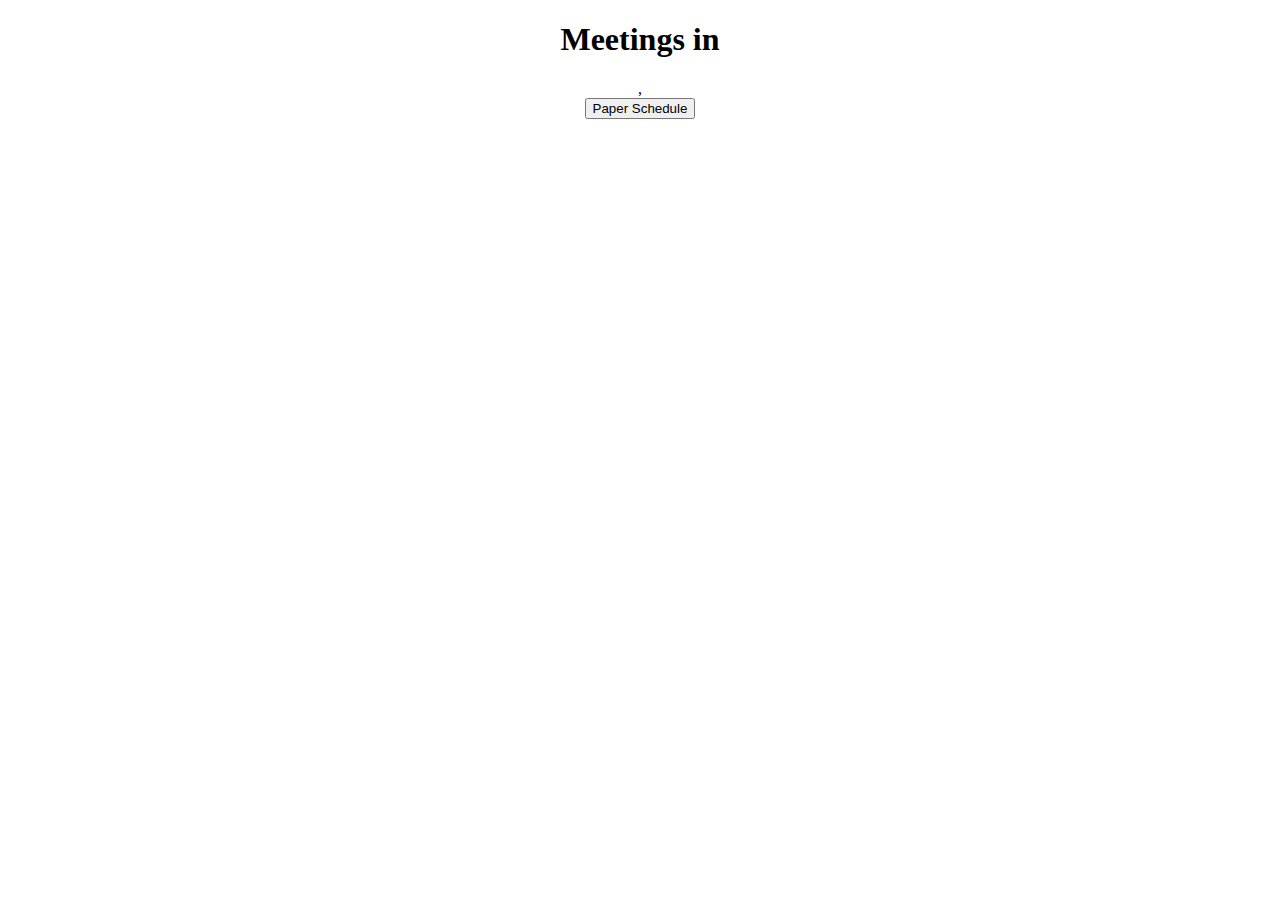
==== commit e8aa85f7: "adding doctype" ====
--- a/meetings.html
+++ b/meetings.html
@@ -1,3 +1,4 @@
+<!DOCTYPE html>
 <html>
 <body>
 <link href='https://fonts.googleapis.com/css?family=Droid+Sans' rel='stylesheet' type='text/css'>
@@ -34,7 +35,7 @@
         "google_api_key": "AIzaSyBZLdfzGAie2IjuZl5laYZMjaEtuFnmd-o",
         "template_path": "croutonjs/templates",
         "has_areas": true,
-        "custom_query": "&meeting_key=location_province&meeting_key_value=" + getUrlParameter('province'),
+        "custom_query": "&services=-490&recursive=1&meeting_key=location_province&meeting_key_value=" + getUrlParameter('province'),  // filtering out Western Australia by excluding all of that region.
         "language": getUrlParameter('language') === "" ? "en-US" : getUrlParameter('language'),
         "theme": "lucy",
         "on_complete": function() {
@@ -50,7 +51,7 @@
         document.getElementById("group-count").innerHTML = "Groups: " + res;
     });
     jQuery("#paper_schedule").click(function() {
-        location.href='https://archsearch.org/?current-meeting-list=1&querystring_custom_1=' + getUrlParameter('province_name').toUpperCase() + '&custom_query=%26meeting_key%3Dlocation_province%26meeting_key_value%3D' + getUrlParameter('province');
+        location.href='https://demo.bmlt.app/?current-meeting-list=5&querystring_custom_1=' + getUrlParameter('province_name').toUpperCase() + '&custom_query=%26meeting_key%3Dlocation_province%26meeting_key_value%3D' + getUrlParameter('province');
     });
 </script>
 </html>